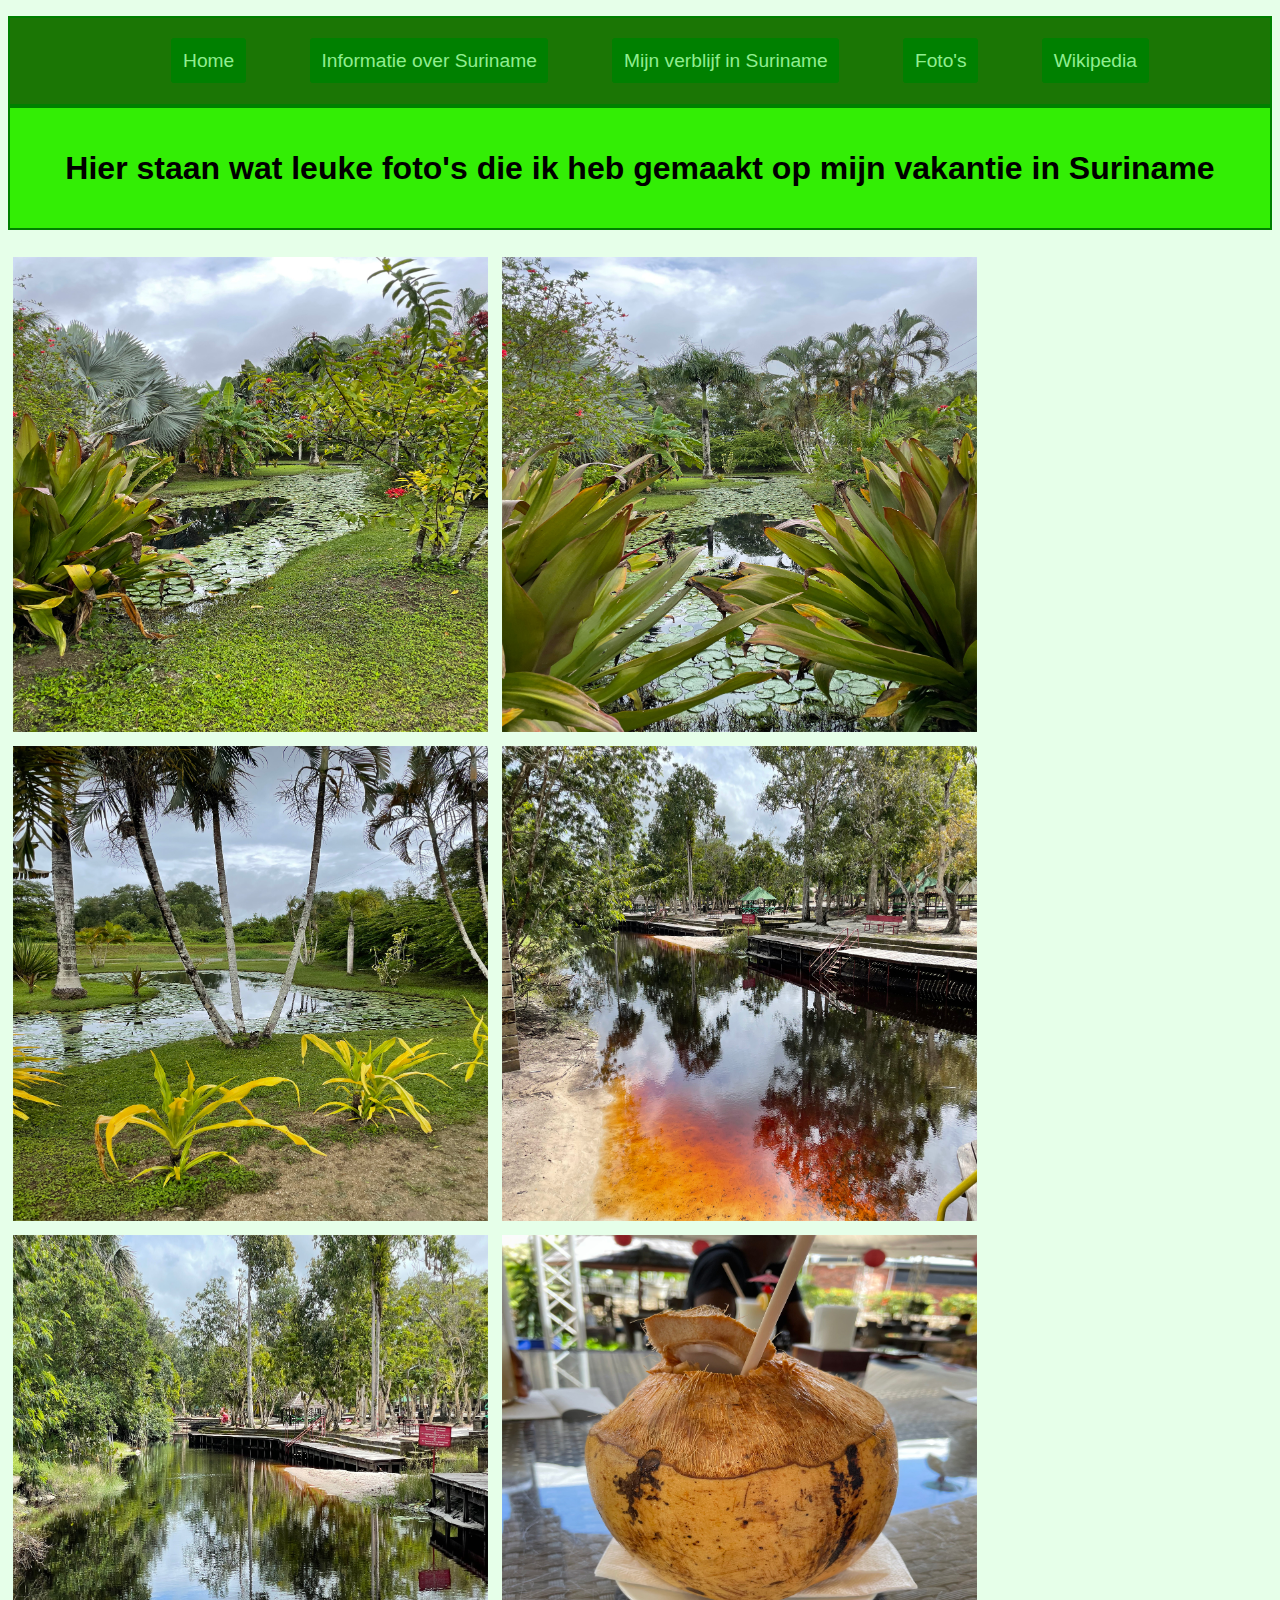
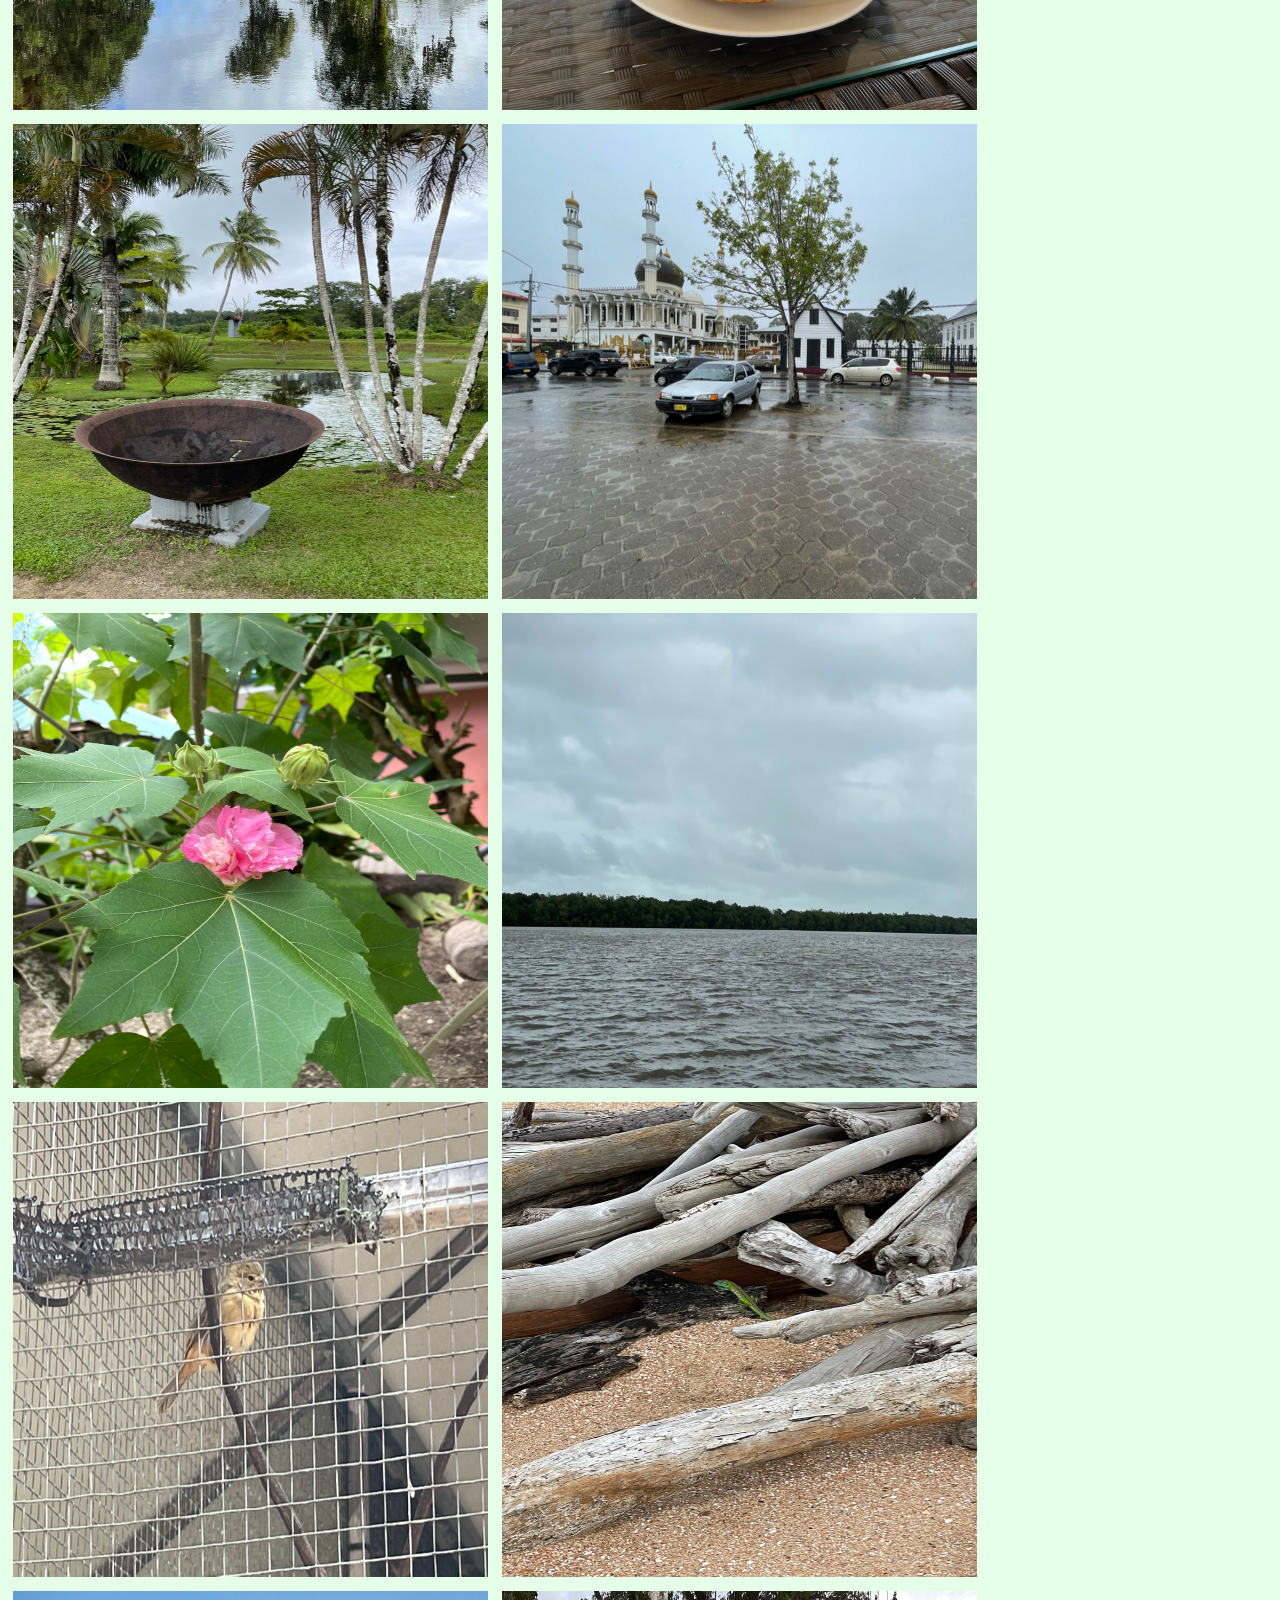
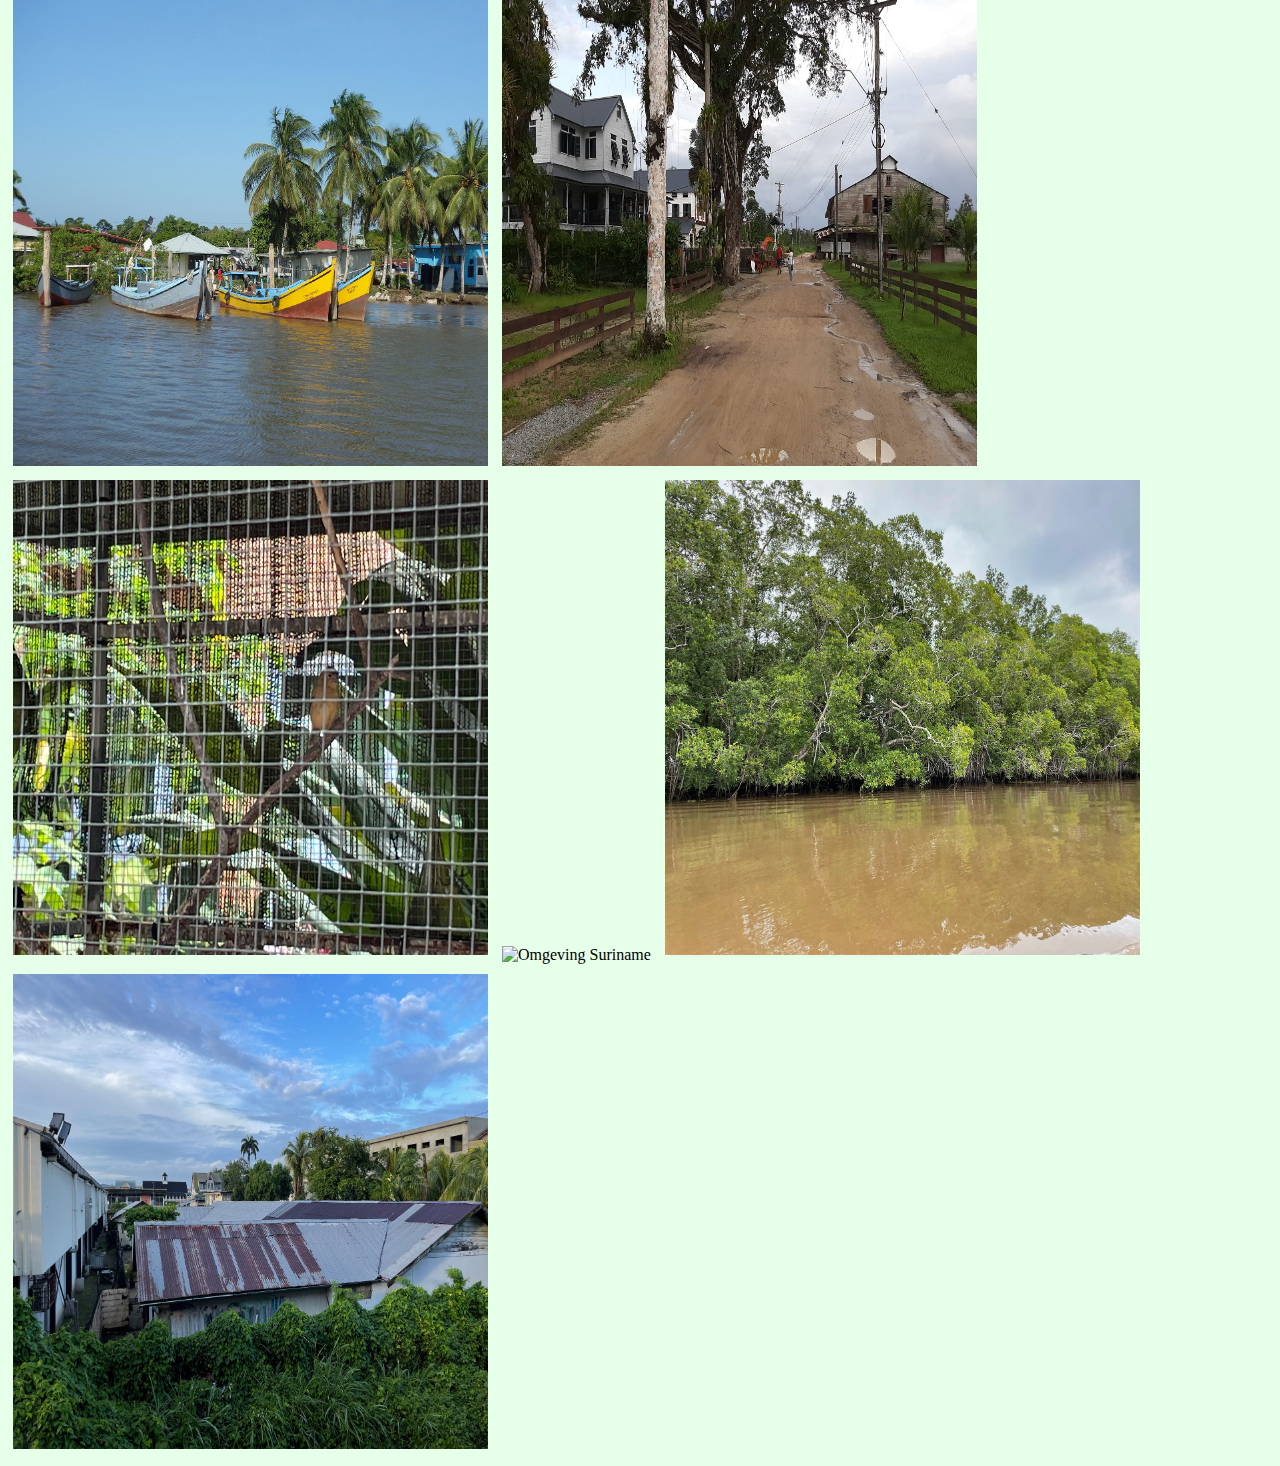
==== images.html @ a5d945f4 "Aanpassing" ====
<!DOCTYPE html>
<html lang="nl">

<head>
    <meta charset="UTF-8">
    <meta name="viewport" content="width=device-width, initial-scale=1.0">
    <title>Suriname-images</title>
    <link rel="stylesheet" href="style.css">
</head>

<body>
    <nav>
        <ul>
            <li> <a href="index.html">Home</a></li>
            <li> <a href="info_suriname.html">Informatie over Suriname </a></li>
            <li><a href="verblijf_suriname.html">Mijn verblijf in Suriname</a></li>
            <li><a href="images.html">Foto's</a></li>
            <li><a target="_blank" href="https://nl.wikipedia.org/wiki/Suriname">Wikipedia</a></li>
        </ul>
    </nav>
    <h1 class="titelfotos">Hier staan wat leuke foto's die ik heb gemaakt op mijn vakantie in Suriname</h1>
    <img class="foto" src="images/Foto1.4.jpg" alt="Foto omgeving Suriname">
    <img class="foto" src="images/Foto2.1.jpg" alt="Foto omgeving Suriname">
    <img class="foto" src="images/Foto3.1.jpg" alt="Foto omgeving Suriname">
    <img class="foto" src="images/Foto4.1.jpg" alt="Foto van colakreek">
    <img class="foto" src="images/Foto5.1.jpg" alt="Foto van colakreek">
    <img class="foto" src="images/Foto6.1.jpg" alt="Foto van een kokosnoot waar je uit kan drinken">
    <img class="foto" src="images/Foto7.jpeg" alt="Foto omgeving Suriname">
    <img class="foto" src="images/Foto8.1.jpg" alt="Foto van een stad in Suriname">
    <img class="foto" src="images/Foto9.jpeg" alt="Foto van bladeren en een bloem">
    <img class="foto" src="images/Foto10.jpeg" alt="Water en lucht">
    <img class="foto" src="images/Foto11.jpeg" alt="Vogel">
    <img class="foto" src="images/Foto12.jpeg" alt="Hagedis verstopt">
    <img class="foto" src="images/Foto13.1.jpg" alt="Boten op water">
    <img class="foto" src="images/Foto14.JPG" alt="Huizen en een modderig pad">
    <img class="foto" src="images/Foto15.1.jpg" alt="Vogel">
    <img class="foto" src="images/Foto16.1.JPG" alt="Omgeving Suriname">
    <img class="foto" src="images/Foto17.1.jpg" alt="Rivier">
    <img class="foto" src="images/Foto18.1.jpg" alt="Huizen">
</body>

</html>
---- style.css ----
.title {
    display: flex;
    justify-content: center;
    align-items: center;
    font-family: Arial, Helvetica, sans-serif;
    border: 2px solid green;
    background-color: #33EE05;
    margin: 0em;
    padding-top: 1.3em;
    padding-bottom: 1.3em;
    margin-bottom: 10px;
}

ul {
    display: flex;
    justify-content: center;
    border: 2px solid green;
    background-color: #1b7605;
    margin-bottom: 0px;
    list-style: none;
}

li {
    margin: 2em;
}

.titelfotos {
    display: flex;
    justify-content: center;
    align-items: center;
    font-family: Arial, Helvetica, sans-serif;
    border: 2px solid green;
    background-color: #33EE05;
    padding: 1.3em;
    margin-top: 0px;
}

a {
    text-decoration: none;
    font-family: Arial, Helvetica, sans-serif;
    font-size: 1.2em;
    border: 2px solid green;
    padding: 0.5em;
    border-radius: 0.2em;
    background-color: green;
    color: lightgreen;
    transition: all 250ms;
}

a:hover {
    background-color: darkgreen;
    border: 2px solid darkgreen;
}

.foto {
    width: 475px;
    height: 475px;
    display: flex;
    padding: 5px;
    display: inline;
}

.foto:hover {
    transform: scale(1.05);
    transition: all 250ms;
}

body {
    background-color: #E6FFE9;
}

.div1 {
    display: flex;
}

.section1 {
    border: 2px solid black;
    border-radius: 50px;
    display: block;
}

.section1 h2 {
    display: flex;
    justify-content: center;
    font-weight: 600;
    font-size: 2em;
}

.section1 p {
    display: flex;
    justify-content: right;
    text-align: left;
    padding-right: 2em;
    font-size: 1.2em;
}

.section1 img {
    width: 600px;
    height: 300px;
    padding: 2em;
    padding-top: 0em;
    padding-right: 1.5em;
}

.div2 {
    display: flex;
}

.section2 {
    border: 2px solid black;
    border-radius: 50px;
    display: block;
}

.section2 h2 {
    display: flex;
    justify-content: center;
    font-weight: 600;
    font-size: 2em;
}

.section2 p {
    display: flex;
    padding-left: 1.1em;
    padding-left: 2em;
    font-size: 1.2em;
}

.section2 img {
    width: 600px;
    height: 350px;
    padding: 2em;
    padding-top: 0em;
    padding-left: 1.5em;
}

.div3 {
    border: 2px solid black;
    border-radius: 50px;
}

.section3 h2 {
    display: flex;
    justify-content: center;
    font-weight: 600;
    font-size: 2em;
}

.section3 p {
    display: flex;
    padding: 1.1em;
}

.titelverblijf {
    display: flex;
    justify-content: center;
    align-items: center;
    border: 2px solid green;
    background-color: #33EE05;
    padding: 1.3em;
    margin-top: 0em;
    font-family: Arial, Helvetica, sans-serif;
}

.titelinfo {
    display: flex;
    justify-content: center;
    align-items: center;
    border: 2px solid green;
    background-color: #33EE05;
    padding: 1.3em;
    margin-top: 0em;
    font-family: Arial, Helvetica, sans-serif;
}

.divverblijf1 {
    border: 2px solid black;
    border-radius: 50px;
}

.sectionverblijf1 h2 {
    display: flex;
    justify-content: center;
    font-weight: 600;
    font-size: 2em;
}

.sectionverblijf1 p {
    display: flex;
    padding: 1.1em;
}

.divverblijf2 {
    border: 2px solid black;
    border-radius: 50px;
}

.sectionverblijf2 h2 {
    display: flex;
    justify-content: center;
    font-weight: 600;
    font-size: 2em;
}

.sectionverblijf2 p {
    display: flex;
    padding: 1.1em;
}

.sectionverblijf2 img {
    width: 500px;
    height: 300px;
    padding: 2em;
}

.sectioninfo1 {
    display: block;
    border: 2px solid black;
    border-radius: 50px;
}

.sectioninfo1 h2 {
    display: flex;
    justify-content: center;
    font-size: 2em;
}

.sectioninfo1 p {
    display: flex;
    justify-content: right;
    text-align: left;
    padding-right: 2em;
    font-size: 1.2em;
}

.sectioninfo1 img {
    width: 350px;
    height: 450px;
    padding: 2em;
    padding-top: 0em;
    padding-right: 1.5em;
}

.divinfo1 {
    display: flex;
}

.sectioninfo2 {
    display: block;
    border: 2px solid black;
    border-radius: 50px;
}

.sectioninfo2 h2 {
    display: flex;
    justify-content: center;
    font-size: 2em;
}

.sectioninfo2 p {
    display: flex;
    justify-content: left;
    text-align: left;
    padding-left: 2em;
    font-size: 1.2em;
}

.sectioninfo2 img{
    width: 20em;
    height: 20em;
    padding: 2em;
    padding-top: 0em;
    padding-left: 1.5em;
    border-radius: 20px;
}

.divinfo2 {
    display: flex;
}

.sectioninfo3 {
    display: block;
    border: 2px solid black;
    border-radius: 50px;
}

.sectioninfo3 h2 {
    display: flex;
    justify-content: center;
    font-size: 2em;
}

.sectioninfo3 p {
    display: flex;
    justify-content: right;
    text-align: left;
    padding-right: 2em;
    font-size: 1.2em;
}

.sectioninfo3 img {
    width: 350px;
    height: 300px;
    padding: 2em;
    padding-top: 0em;
    padding-right: 1.5em;
}

.divinfo3 {
    display: flex;
}
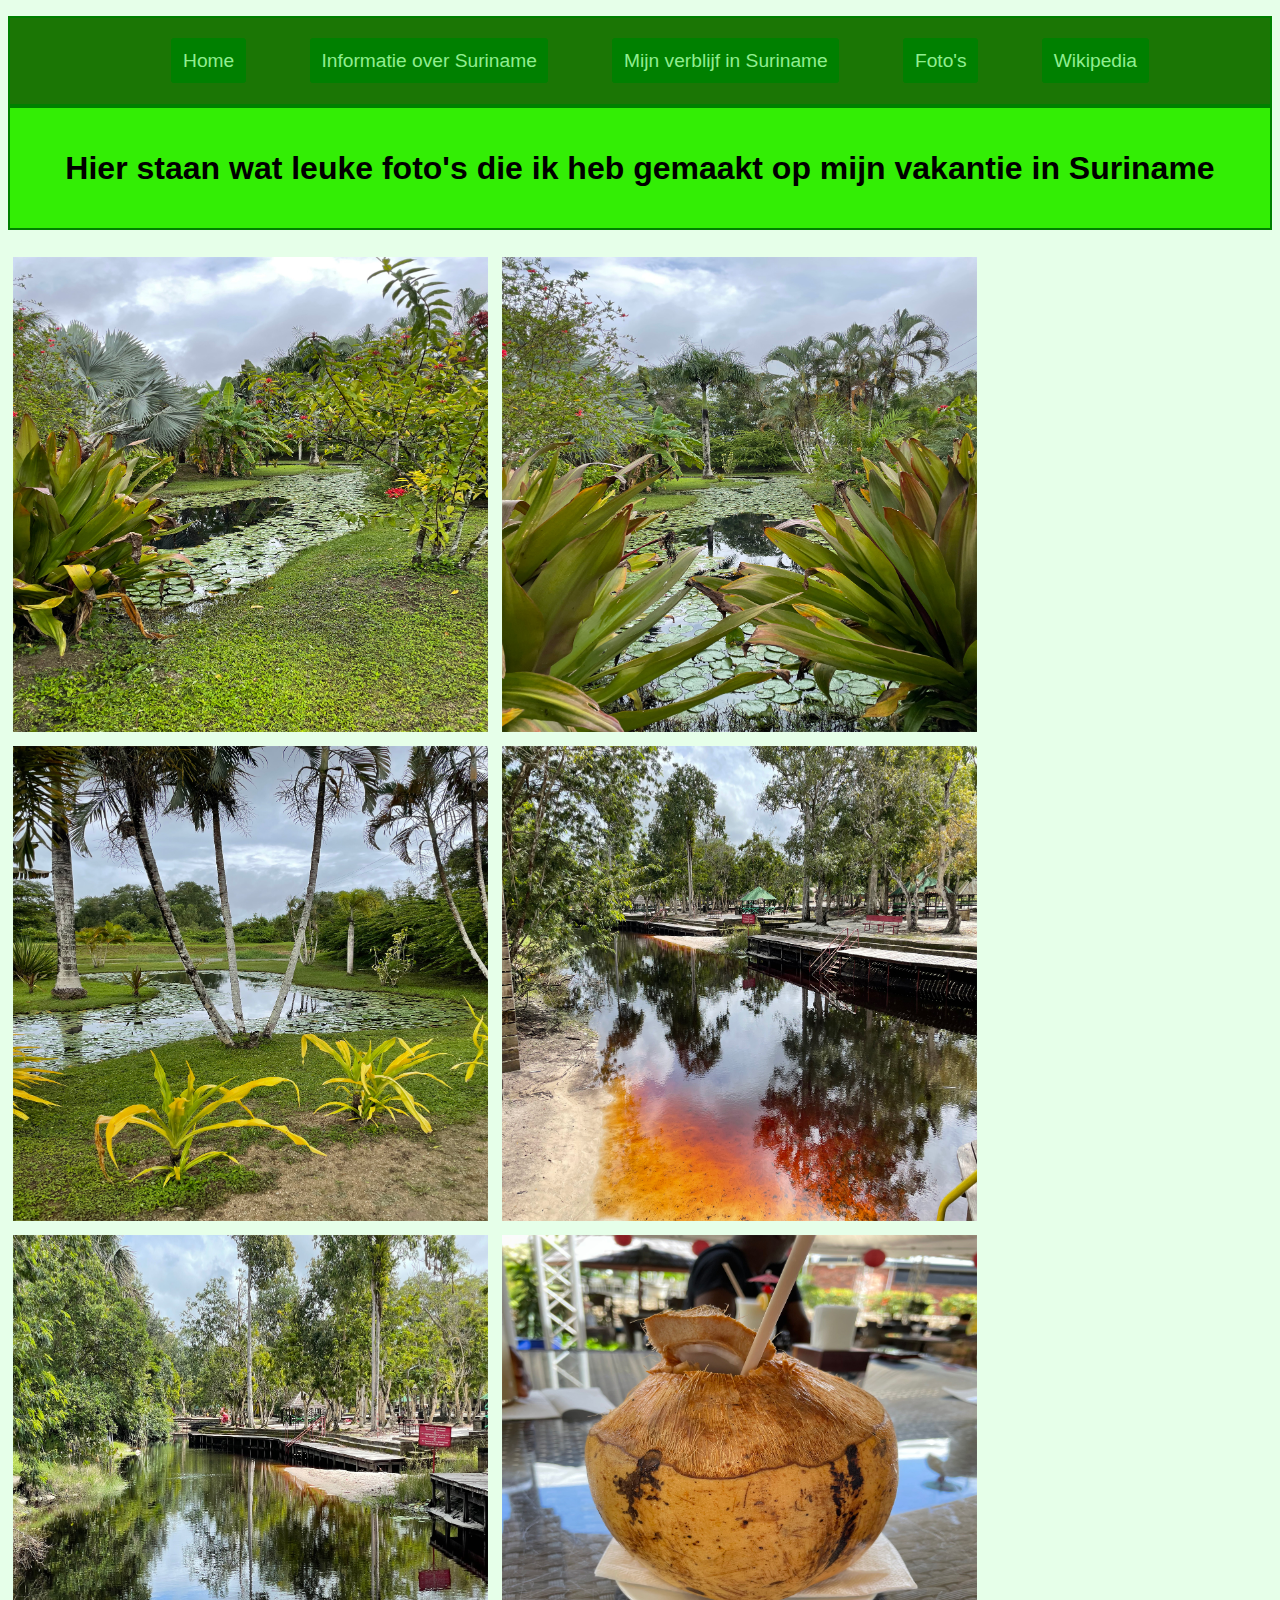
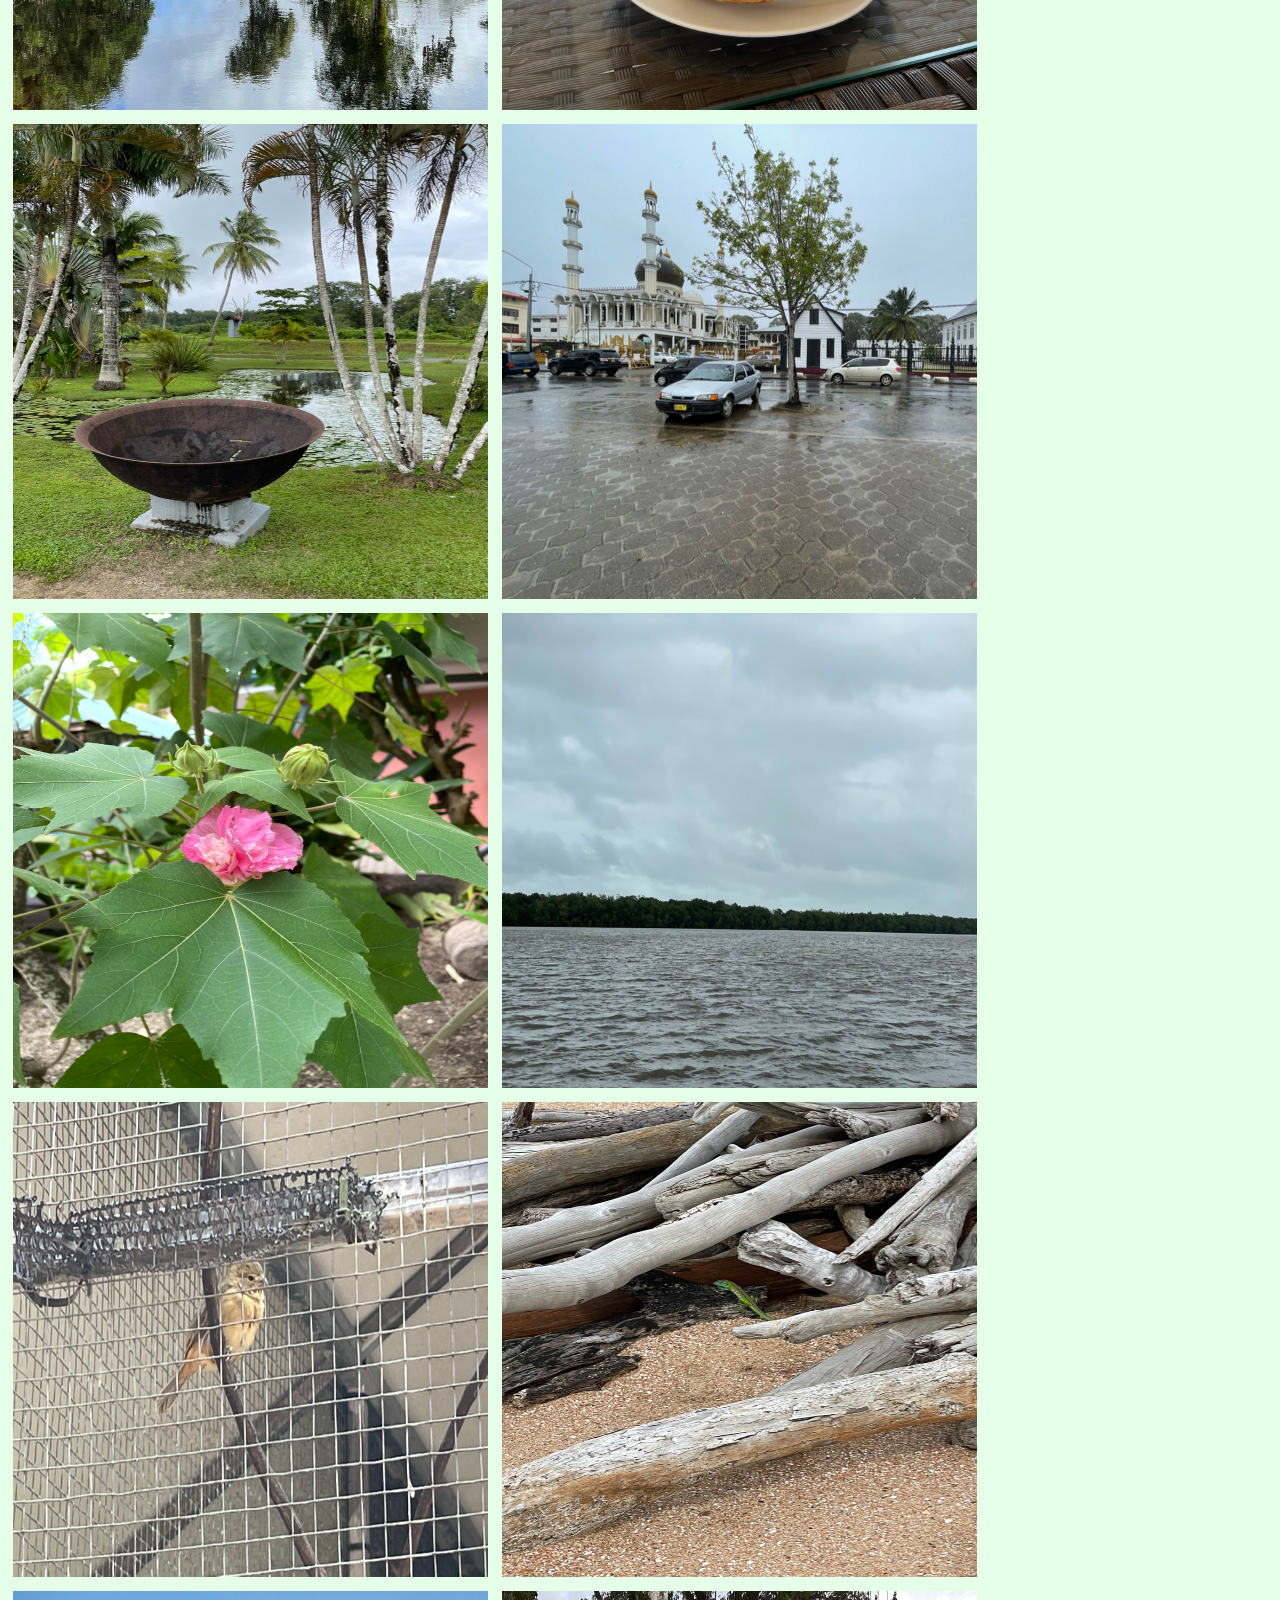
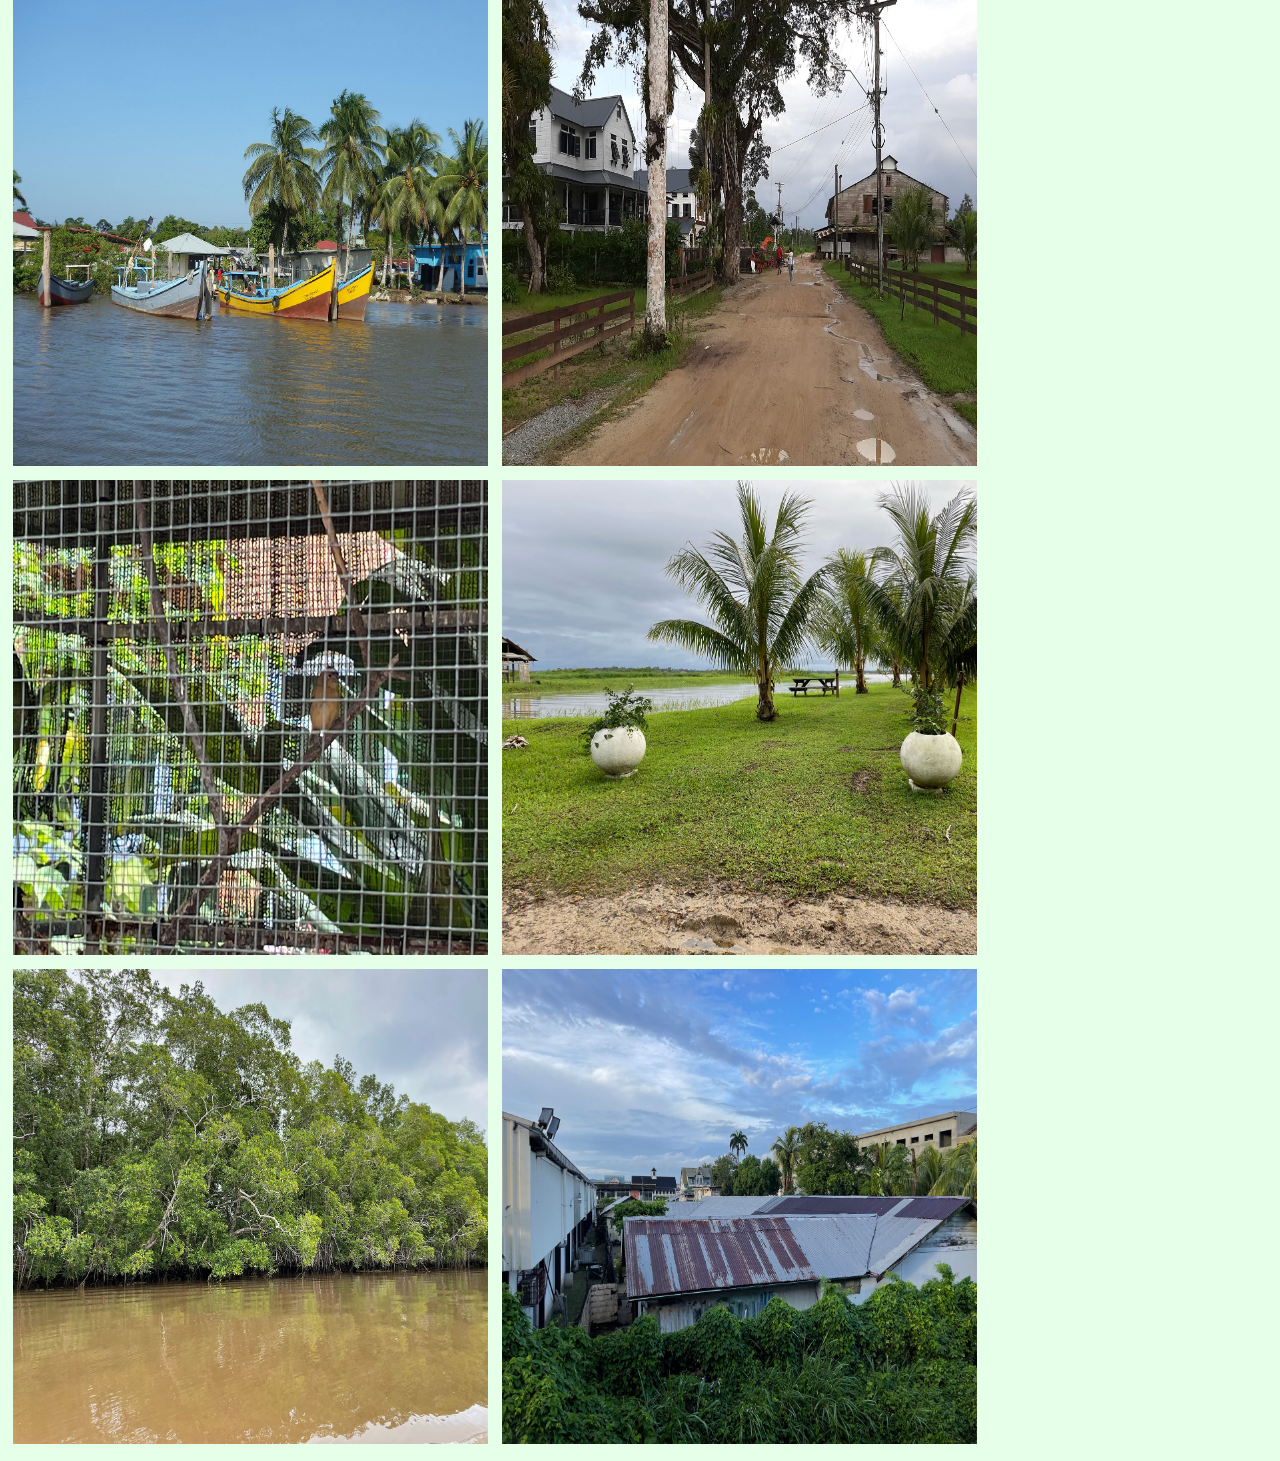
==== commit 0d222cdd: "Aanpassing" ====
--- a/images.html
+++ b/images.html
@@ -34,7 +34,7 @@
     <img class="foto" src="images/Foto13.1.jpg" alt="Boten op water">
     <img class="foto" src="images/Foto14.JPG" alt="Huizen en een modderig pad">
     <img class="foto" src="images/Foto15.1.jpg" alt="Vogel">
-    <img class="foto" src="images/Foto16.1.JPG" alt="Omgeving Suriname">
+    <img class="foto" src="images/Foto16.1.jpg" alt="Omgeving Suriname">
     <img class="foto" src="images/Foto17.1.jpg" alt="Rivier">
     <img class="foto" src="images/Foto18.1.jpg" alt="Huizen">
 </body>
--- a/style.css
+++ b/style.css
@@ -1,3 +1,37 @@
+body {
+    background-color: #E6FFE9;
+}
+
+ul {
+    display: flex;
+    justify-content: center;
+    border: 2px solid green;
+    background-color: #1b7605;
+    margin-bottom: 0px;
+    list-style: none;
+}
+
+li {
+    margin: 2em;
+}
+
+a {
+    text-decoration: none;
+    font-family: Arial, Helvetica, sans-serif;
+    font-size: 1.2em;
+    border: 2px solid green;
+    padding: 0.5em;
+    border-radius: 0.2em;
+    background-color: green;
+    color: lightgreen;
+    transition: all 250ms;
+}
+
+a:hover {
+    background-color: darkgreen;
+    border: 2px solid darkgreen;
+}
+
 .title {
     display: flex;
     justify-content: center;
@@ -11,19 +45,6 @@
     margin-bottom: 10px;
 }
 
-ul {
-    display: flex;
-    justify-content: center;
-    border: 2px solid green;
-    background-color: #1b7605;
-    margin-bottom: 0px;
-    list-style: none;
-}
-
-li {
-    margin: 2em;
-}
-
 .titelfotos {
     display: flex;
     justify-content: center;
@@ -35,23 +56,6 @@
     margin-top: 0px;
 }
 
-a {
-    text-decoration: none;
-    font-family: Arial, Helvetica, sans-serif;
-    font-size: 1.2em;
-    border: 2px solid green;
-    padding: 0.5em;
-    border-radius: 0.2em;
-    background-color: green;
-    color: lightgreen;
-    transition: all 250ms;
-}
-
-a:hover {
-    background-color: darkgreen;
-    border: 2px solid darkgreen;
-}
-
 .foto {
     width: 475px;
     height: 475px;
@@ -65,10 +69,6 @@
     transition: all 250ms;
 }
 
-body {
-    background-color: #E6FFE9;
-}
-
 .div1 {
     display: flex;
 }
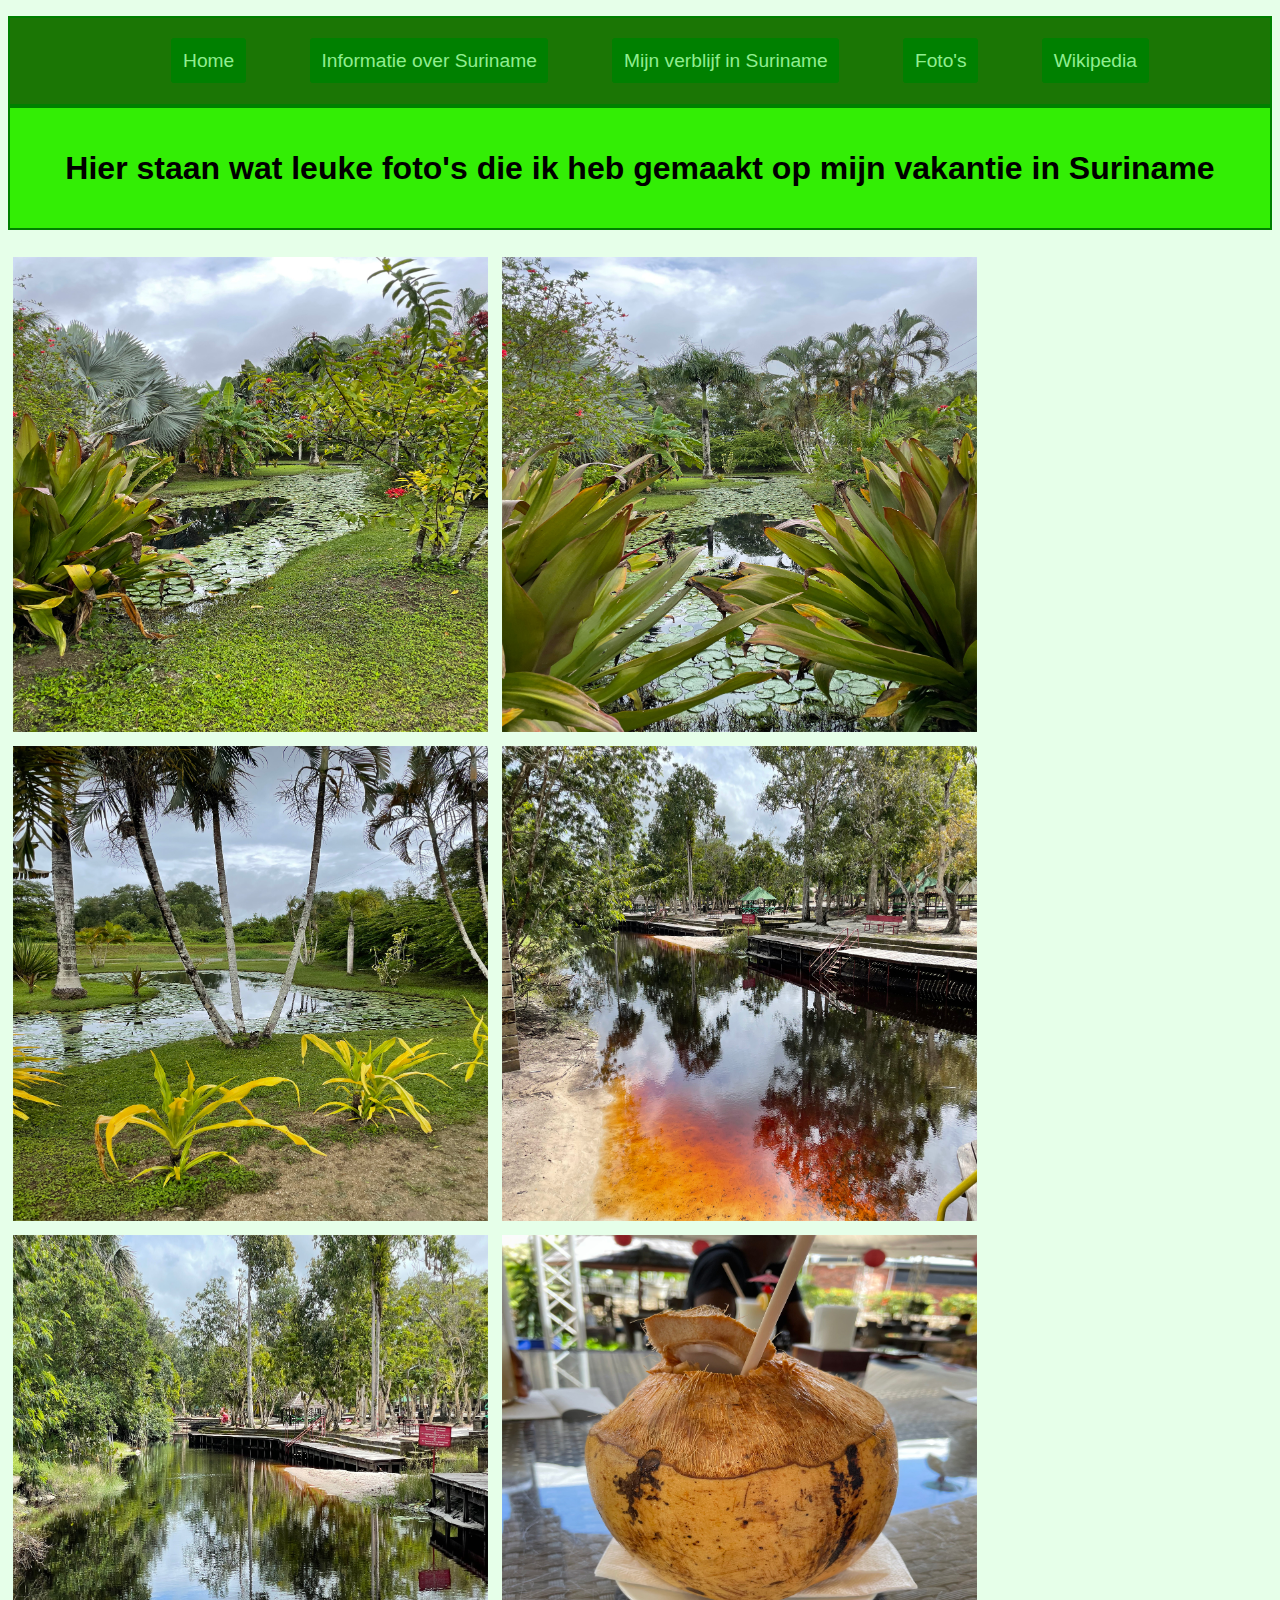
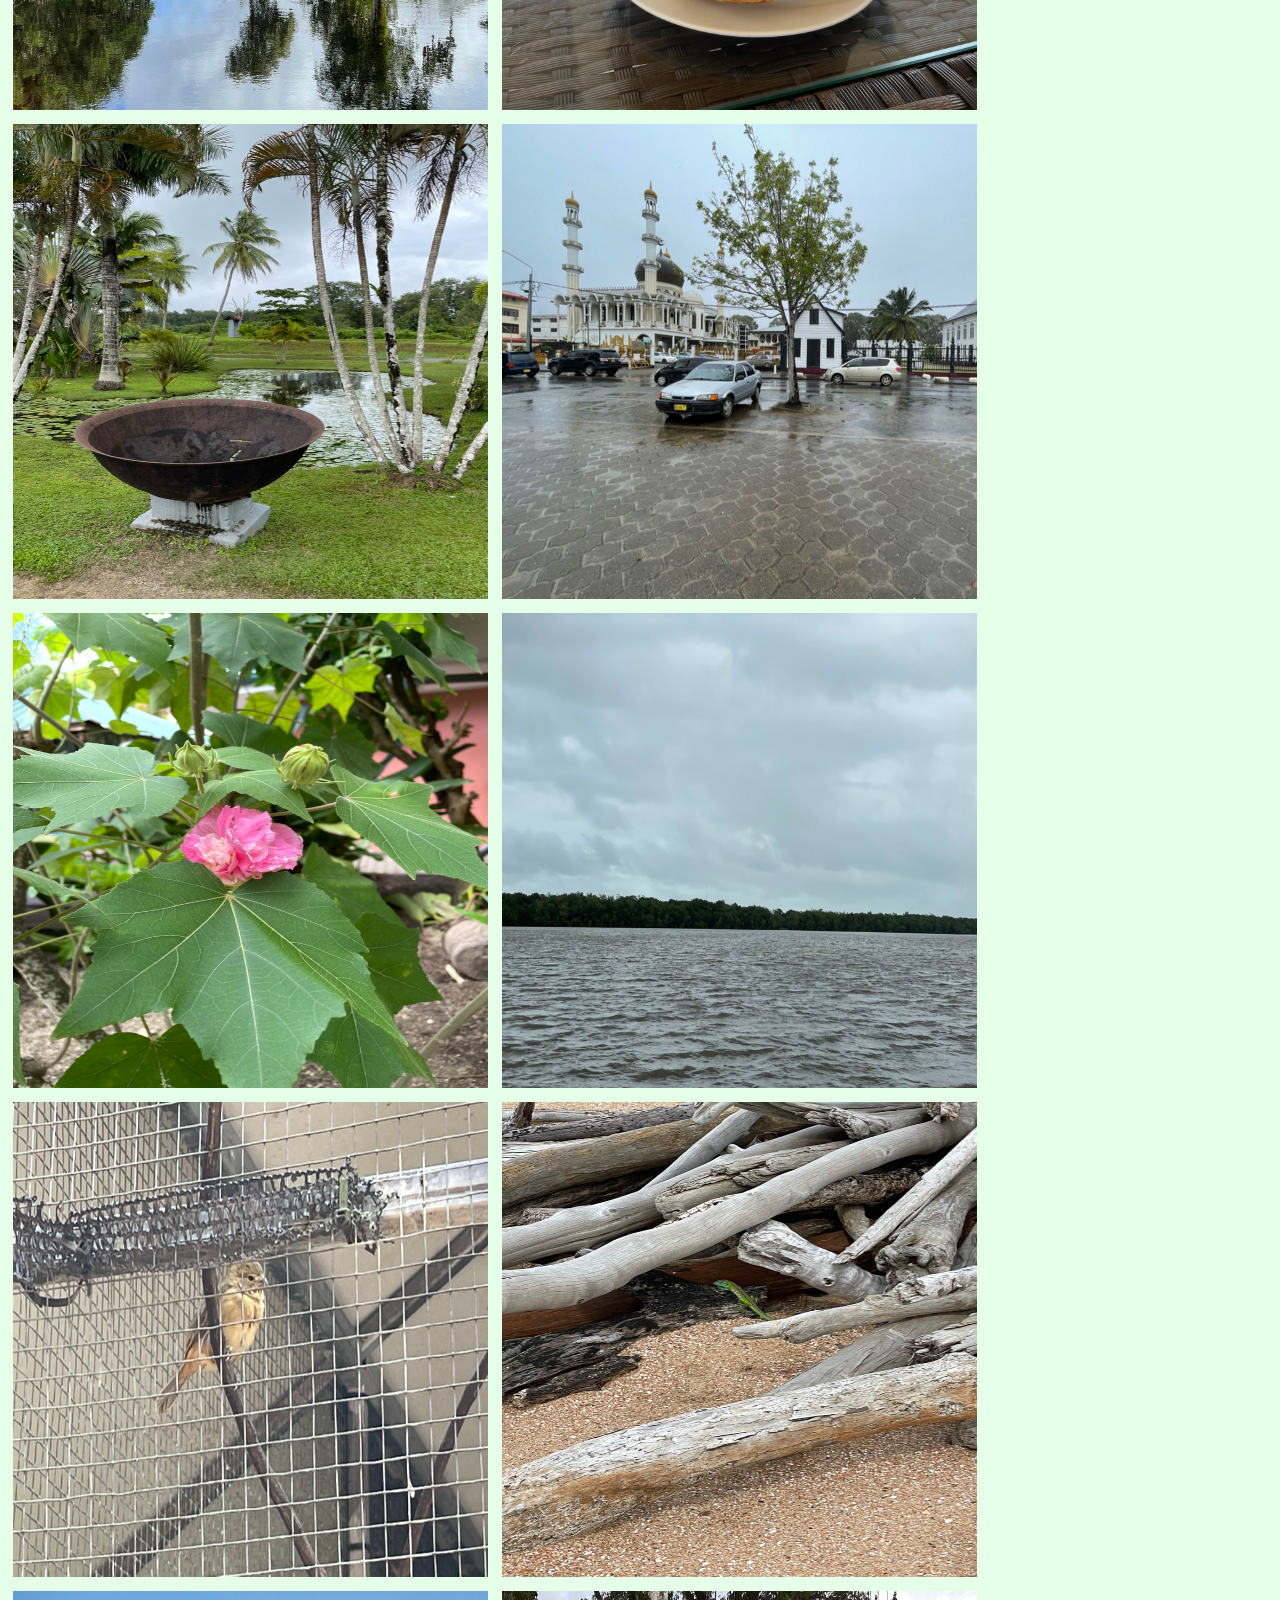
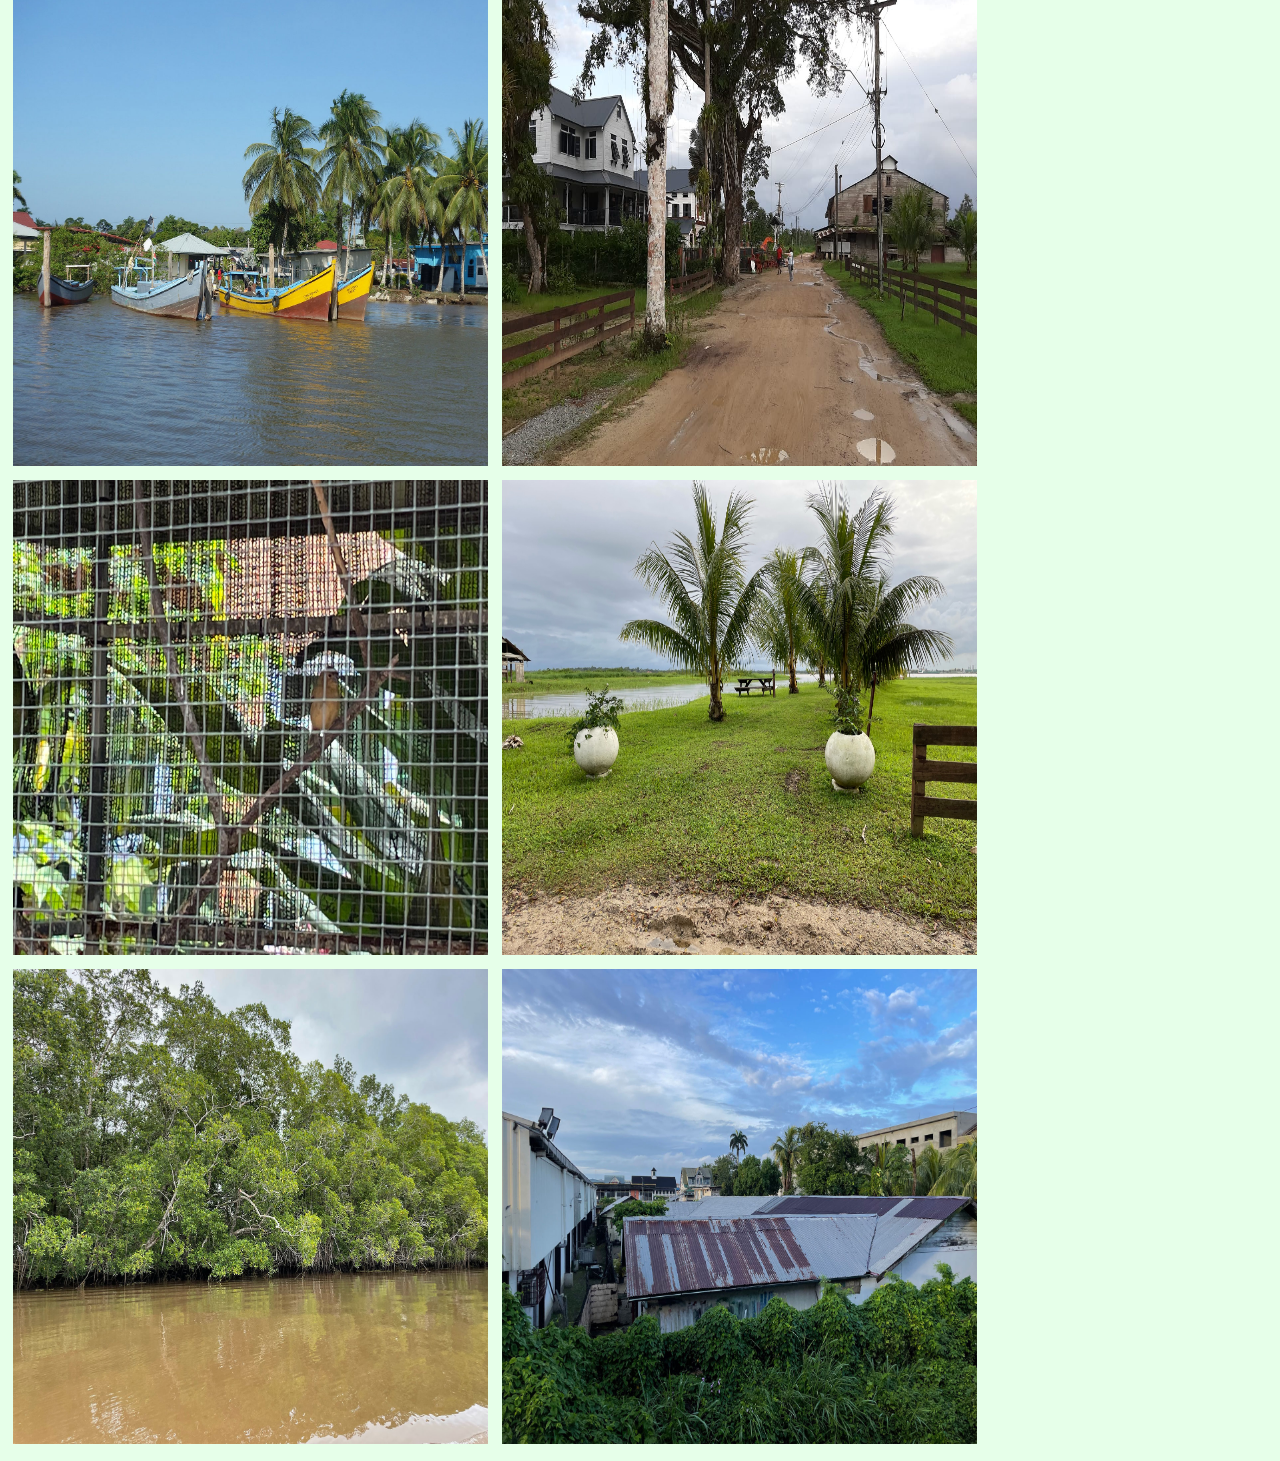
==== commit 87a28040: "Aanpassing" ====
--- a/images.html
+++ b/images.html
@@ -34,7 +34,7 @@
     <img class="foto" src="images/Foto13.1.jpg" alt="Boten op water">
     <img class="foto" src="images/Foto14.JPG" alt="Huizen en een modderig pad">
     <img class="foto" src="images/Foto15.1.jpg" alt="Vogel">
-    <img class="foto" src="images/Foto16.1.jpg" alt="Omgeving Suriname">
+    <img class="foto" src="images/Foto16.JPG" alt="Omgeving Suriname">
     <img class="foto" src="images/Foto17.1.jpg" alt="Rivier">
     <img class="foto" src="images/Foto18.1.jpg" alt="Huizen">
 </body>
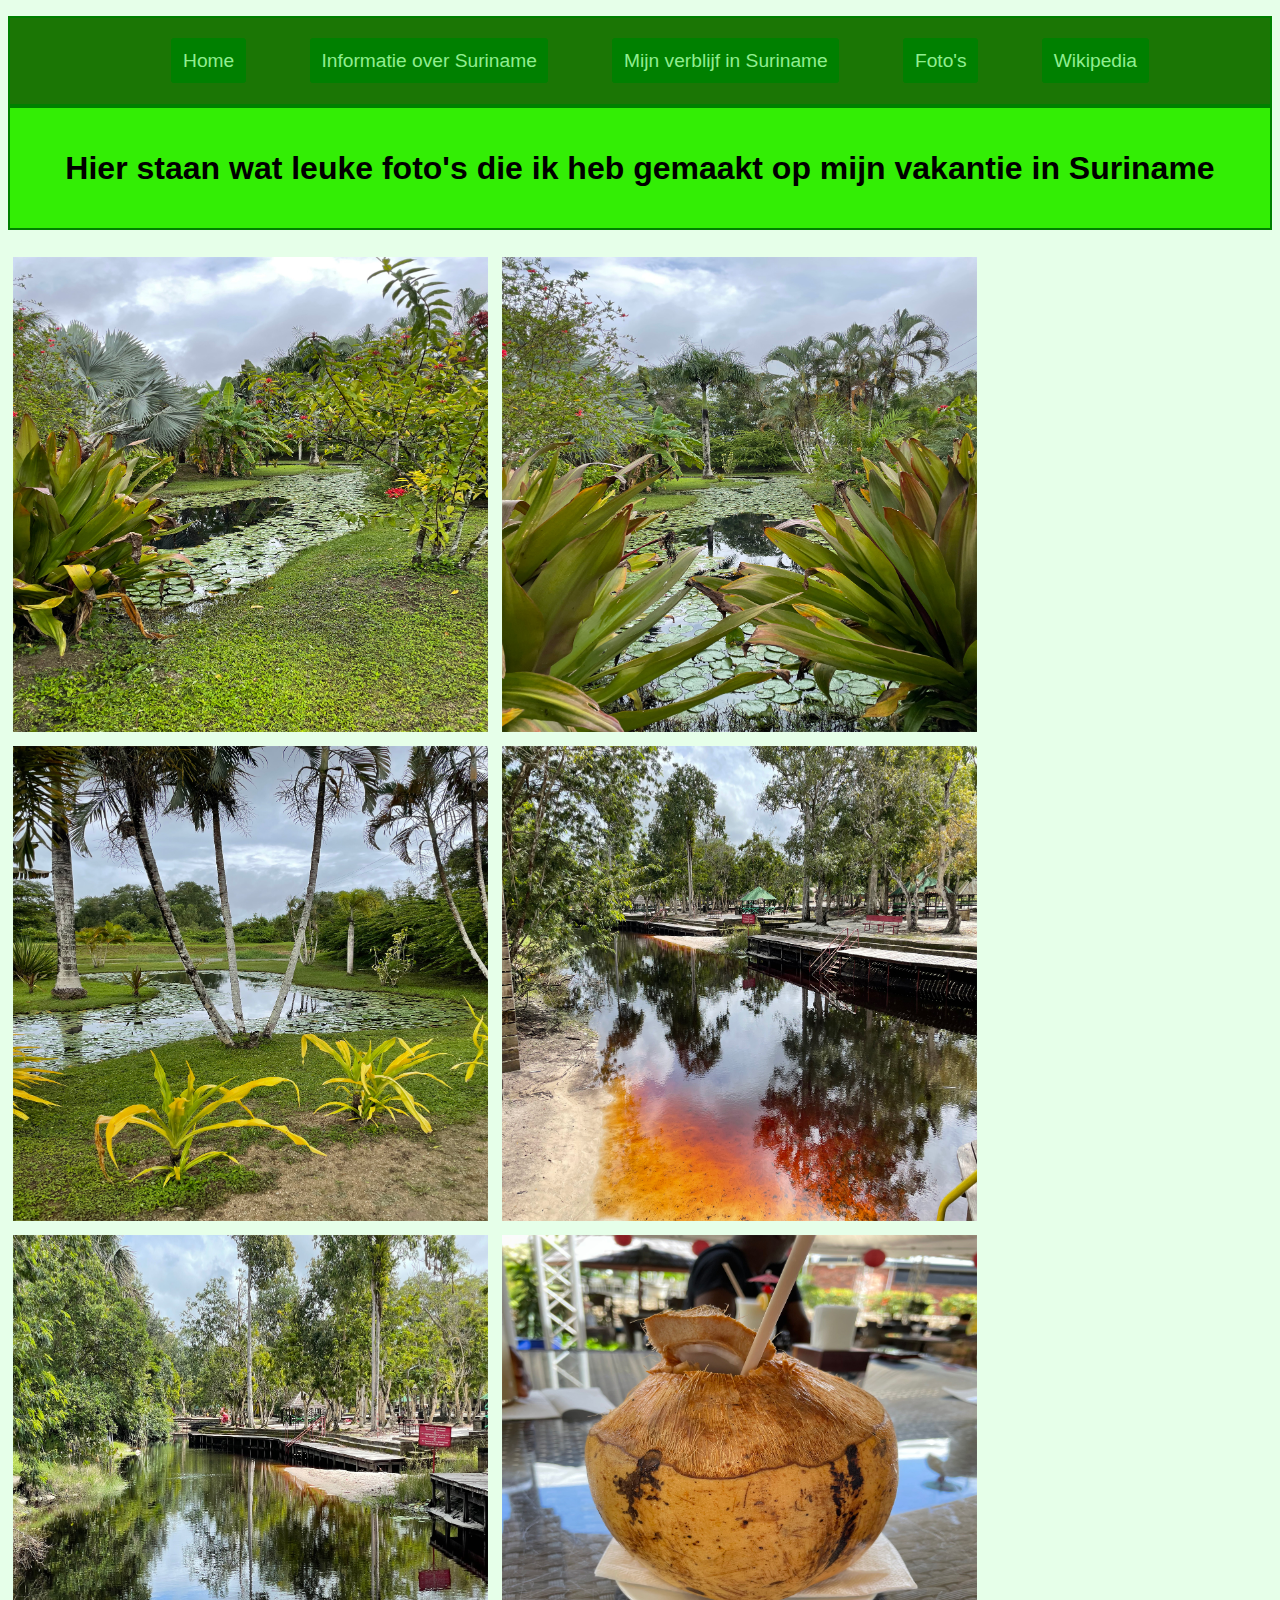
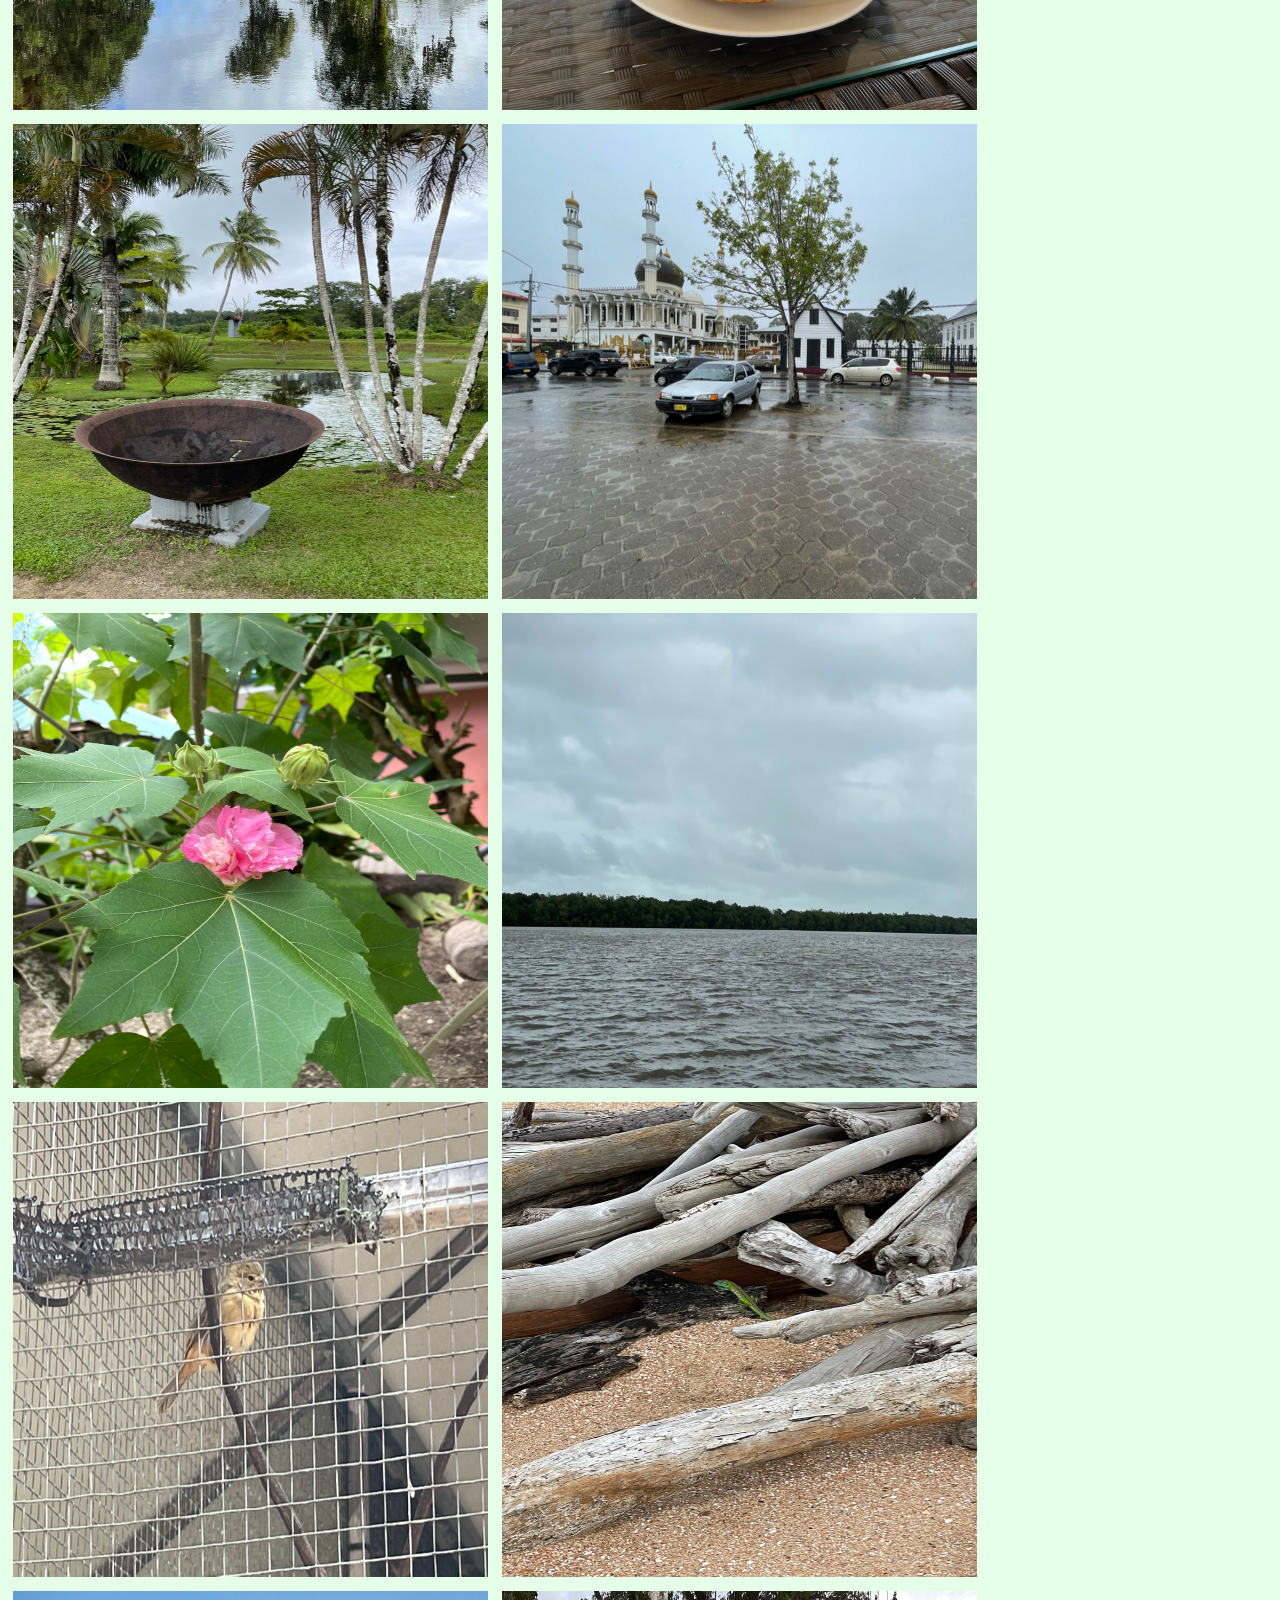
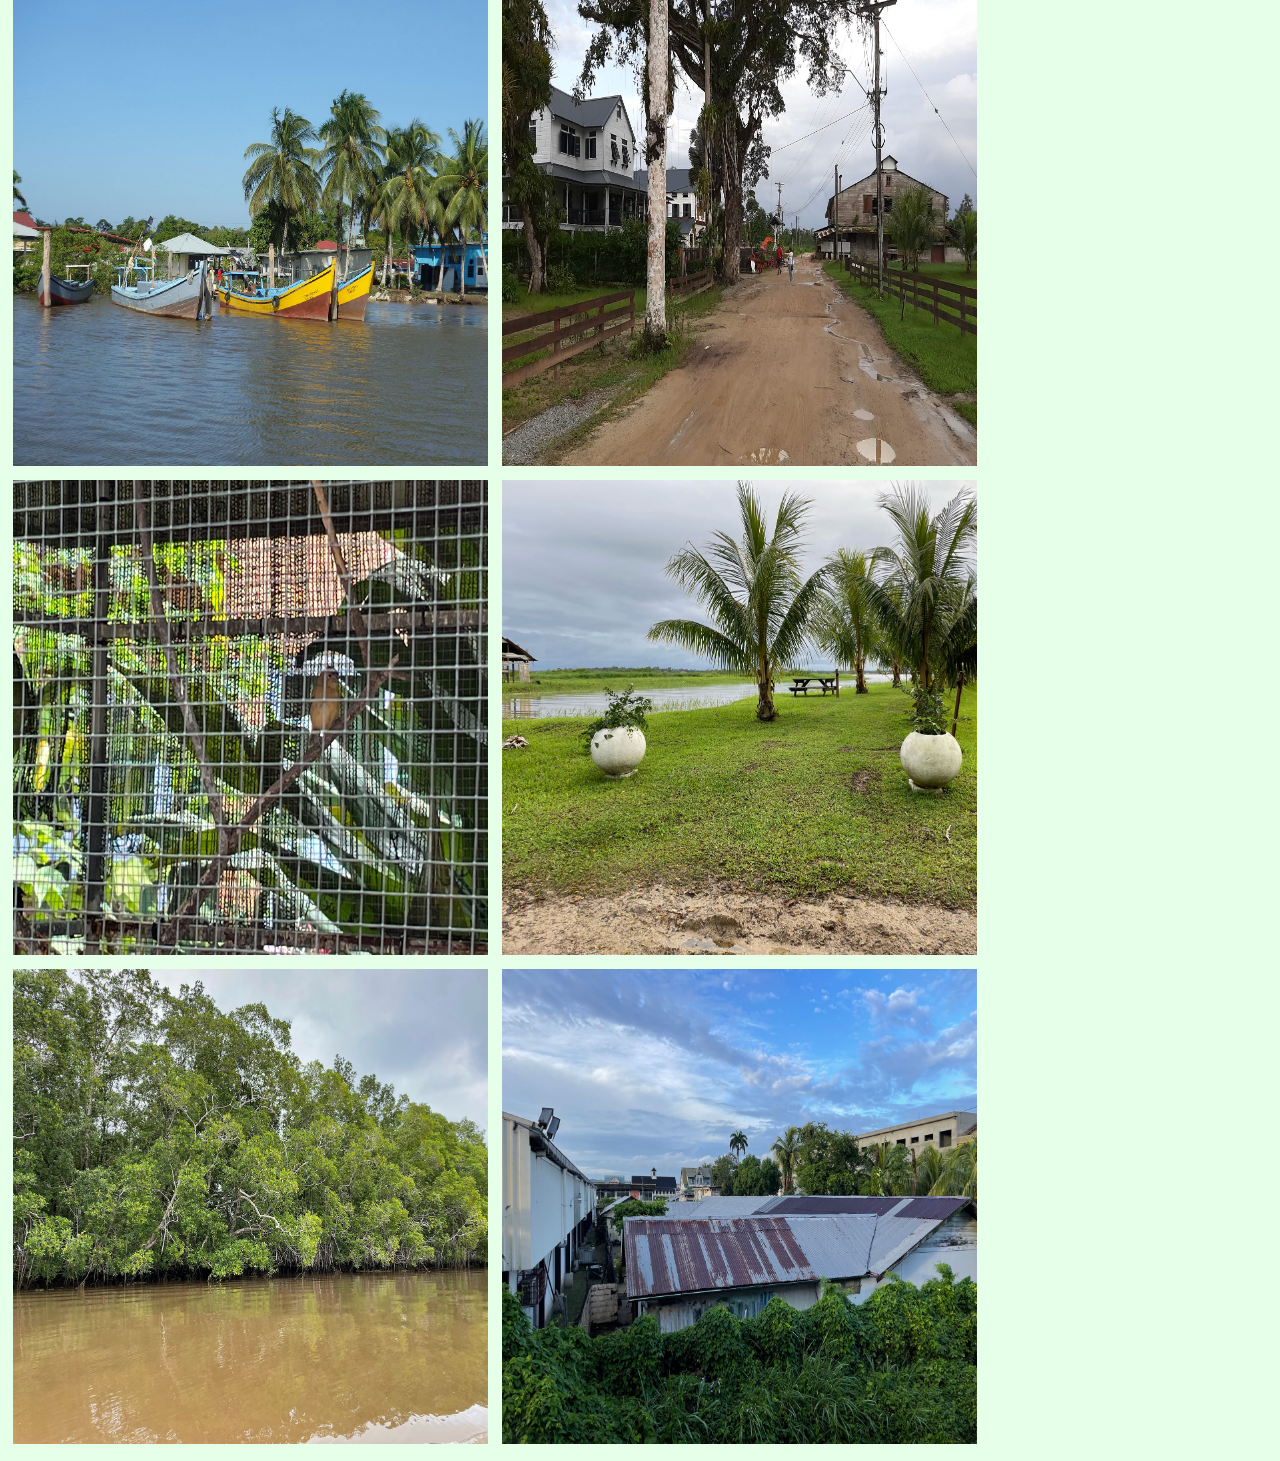
==== commit 3596b97e: "Aanpassing" ====
--- a/images.html
+++ b/images.html
@@ -34,7 +34,7 @@
     <img class="foto" src="images/Foto13.1.jpg" alt="Boten op water">
     <img class="foto" src="images/Foto14.JPG" alt="Huizen en een modderig pad">
     <img class="foto" src="images/Foto15.1.jpg" alt="Vogel">
-    <img class="foto" src="images/Foto16.JPG" alt="Omgeving Suriname">
+    <img class="foto" src="images/Foto16.1.jpg" alt="Omgeving Suriname">
     <img class="foto" src="images/Foto17.1.jpg" alt="Rivier">
     <img class="foto" src="images/Foto18.1.jpg" alt="Huizen">
 </body>
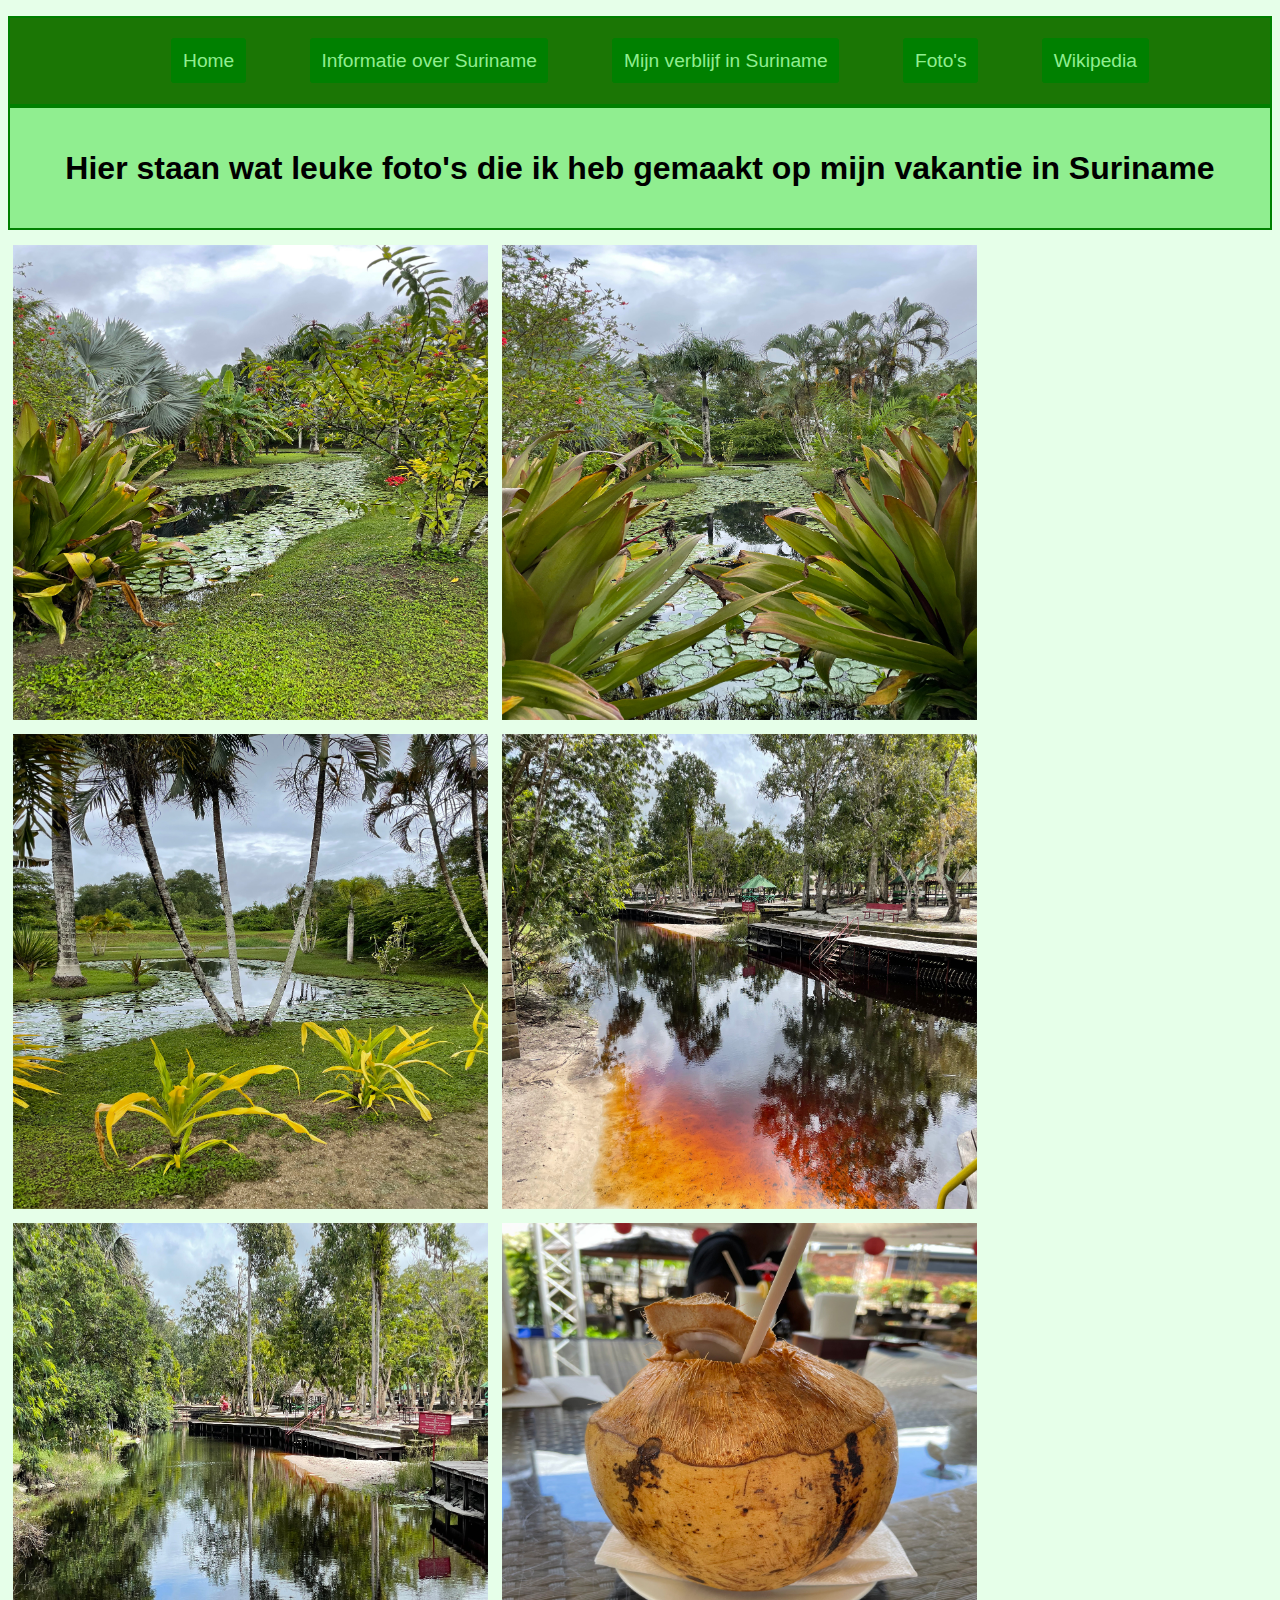
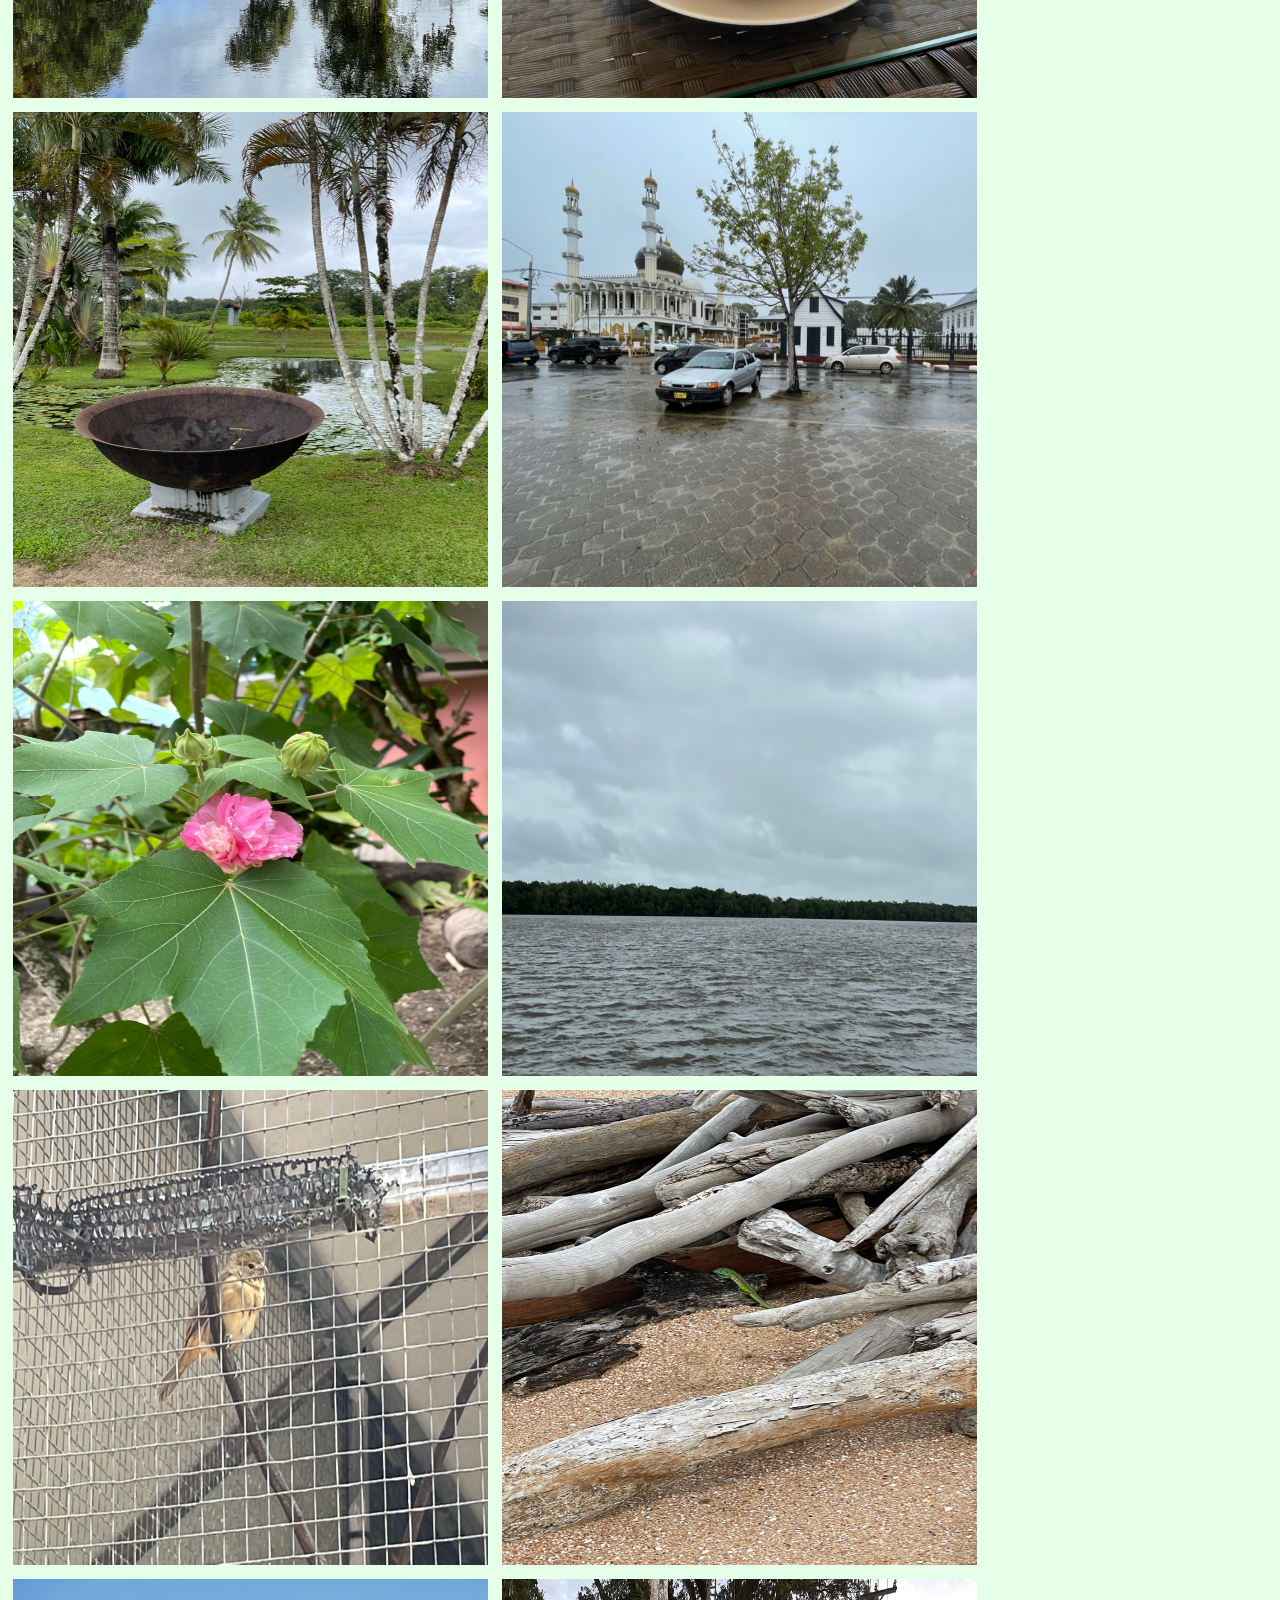
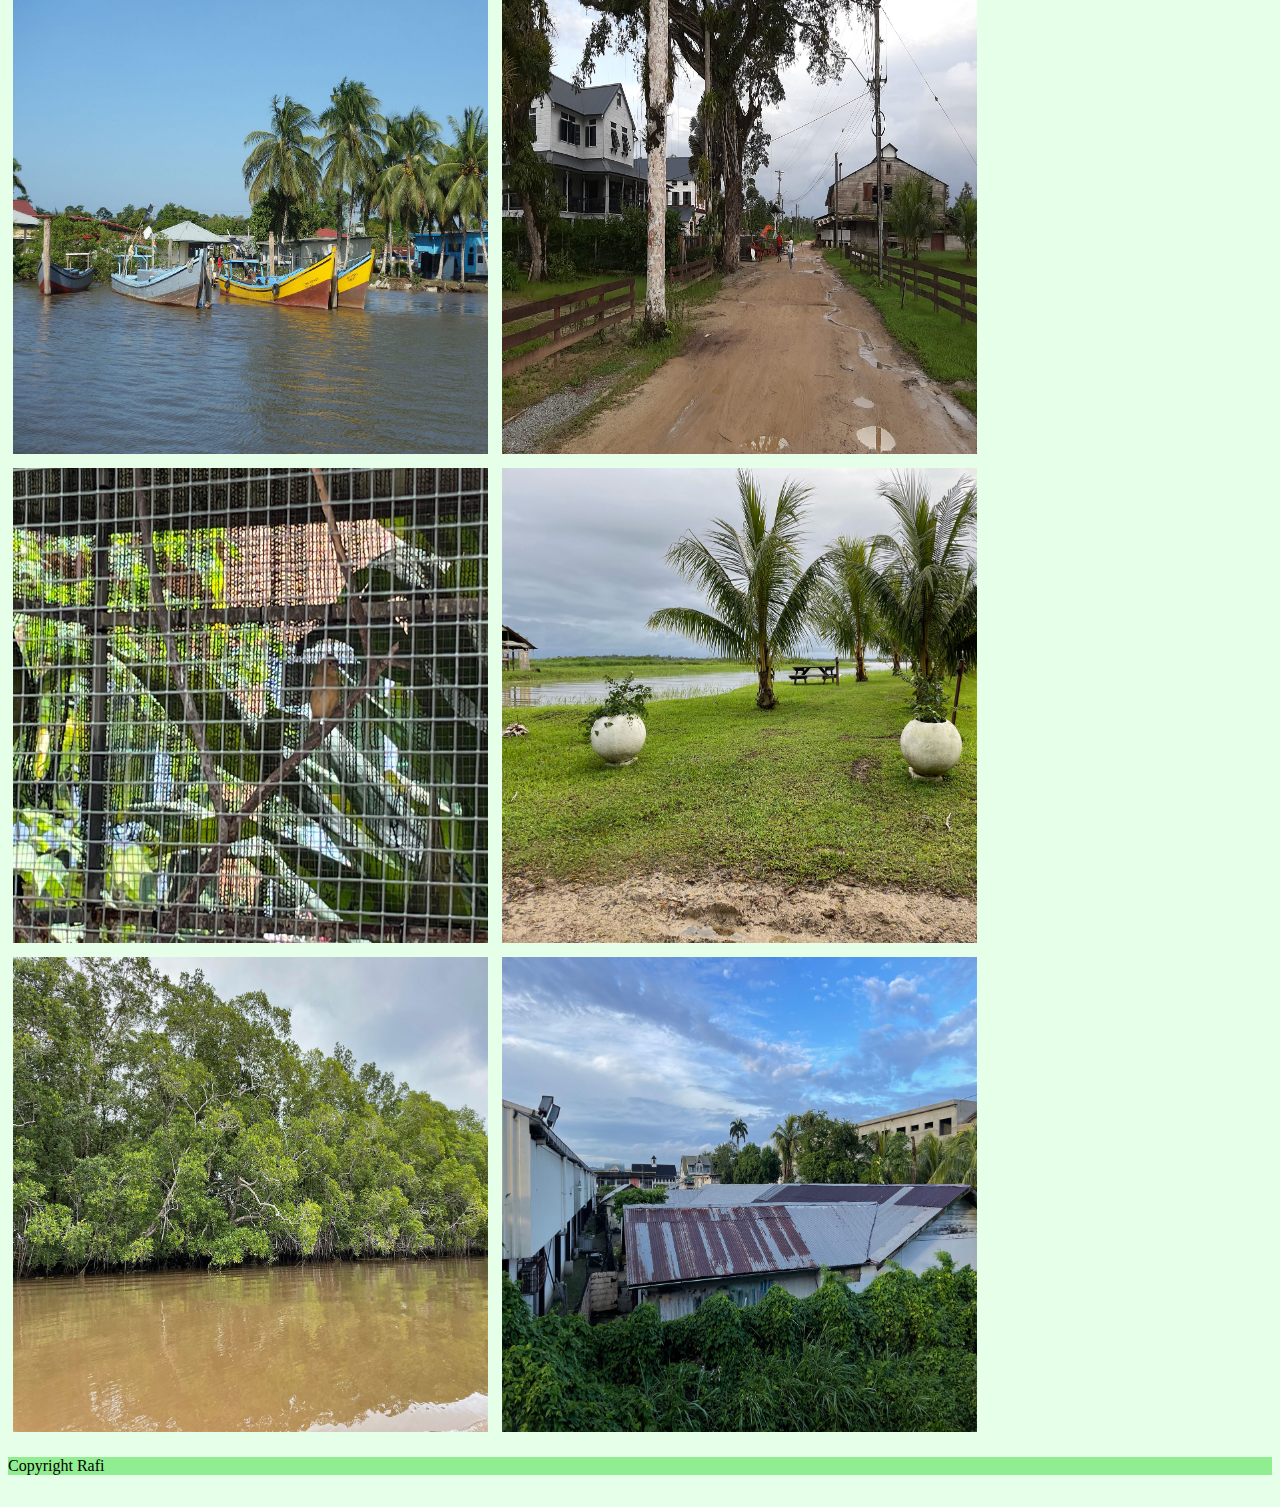
==== commit 40abdfc9: "Aanpassing" ====
--- a/images.html
+++ b/images.html
@@ -9,6 +9,7 @@
 </head>
 
 <body>
+    <header>
     <nav>
         <ul>
             <li> <a href="index.html">Home</a></li>
@@ -18,25 +19,31 @@
             <li><a target="_blank" href="https://nl.wikipedia.org/wiki/Suriname">Wikipedia</a></li>
         </ul>
     </nav>
-    <h1 class="titelfotos">Hier staan wat leuke foto's die ik heb gemaakt op mijn vakantie in Suriname</h1>
-    <img class="foto" src="images/Foto1.4.jpg" alt="Foto omgeving Suriname">
-    <img class="foto" src="images/Foto2.1.jpg" alt="Foto omgeving Suriname">
-    <img class="foto" src="images/Foto3.1.jpg" alt="Foto omgeving Suriname">
-    <img class="foto" src="images/Foto4.1.jpg" alt="Foto van colakreek">
-    <img class="foto" src="images/Foto5.1.jpg" alt="Foto van colakreek">
-    <img class="foto" src="images/Foto6.1.jpg" alt="Foto van een kokosnoot waar je uit kan drinken">
-    <img class="foto" src="images/Foto7.jpeg" alt="Foto omgeving Suriname">
-    <img class="foto" src="images/Foto8.1.jpg" alt="Foto van een stad in Suriname">
-    <img class="foto" src="images/Foto9.jpeg" alt="Foto van bladeren en een bloem">
-    <img class="foto" src="images/Foto10.jpeg" alt="Water en lucht">
-    <img class="foto" src="images/Foto11.jpeg" alt="Vogel">
-    <img class="foto" src="images/Foto12.jpeg" alt="Hagedis verstopt">
-    <img class="foto" src="images/Foto13.1.jpg" alt="Boten op water">
-    <img class="foto" src="images/Foto14.JPG" alt="Huizen en een modderig pad">
-    <img class="foto" src="images/Foto15.1.jpg" alt="Vogel">
-    <img class="foto" src="images/Foto16.1.jpg" alt="Omgeving Suriname">
-    <img class="foto" src="images/Foto17.1.jpg" alt="Rivier">
-    <img class="foto" src="images/Foto18.1.jpg" alt="Huizen">
+</header>
+    <main>
+        <h1>Hier staan wat leuke foto's die ik heb gemaakt op mijn vakantie in Suriname</h1>
+        <img class="foto" src="images/Foto1.4.jpg" alt="Foto omgeving Suriname">
+        <img class="foto" src="images/Foto2.1.jpg" alt="Foto omgeving Suriname">
+        <img class="foto" src="images/Foto3.1.jpg" alt="Foto omgeving Suriname">
+        <img class="foto" src="images/Foto4.1.jpg" alt="Foto van colakreek">
+        <img class="foto" src="images/Foto5.1.jpg" alt="Foto van colakreek">
+        <img class="foto" src="images/Foto6.1.jpg" alt="Foto van een kokosnoot waar je uit kan drinken">
+        <img class="foto" src="images/Foto7.jpeg" alt="Foto omgeving Suriname">
+        <img class="foto" src="images/Foto8.1.jpg" alt="Foto van een stad in Suriname">
+        <img class="foto" src="images/Foto9.jpeg" alt="Foto van bladeren en een bloem">
+        <img class="foto" src="images/Foto10.jpeg" alt="Water en lucht">
+        <img class="foto" src="images/Foto11.jpeg" alt="Vogel">
+        <img class="foto" src="images/Foto12.jpeg" alt="Hagedis verstopt">
+        <img class="foto" src="images/Foto13.1.jpg" alt="Boten op water">
+        <img class="foto" src="images/Foto14.JPG" alt="Huizen en een modderig pad">
+        <img class="foto" src="images/Foto15.1.jpg" alt="Vogel">
+        <img class="foto" src="images/Foto16.1.jpg" alt="Omgeving Suriname">
+        <img class="foto" src="images/Foto17.1.jpg" alt="Rivier">
+        <img class="foto" src="images/Foto18.1.jpg" alt="Huizen">
+    </main>
+    <footer>
+        <p>Copyright Rafi</p>
+    </footer>
 </body>
 
 </html>--- a/style.css
+++ b/style.css
@@ -32,28 +32,22 @@
     border: 2px solid darkgreen;
 }
 
-.title {
+h1 {
     display: flex;
     justify-content: center;
     align-items: center;
     font-family: Arial, Helvetica, sans-serif;
     border: 2px solid green;
-    background-color: #33EE05;
+    background-color: lightgreen;
     margin: 0em;
     padding-top: 1.3em;
     padding-bottom: 1.3em;
     margin-bottom: 10px;
 }
 
-.titelfotos {
-    display: flex;
-    justify-content: center;
-    align-items: center;
-    font-family: Arial, Helvetica, sans-serif;
-    border: 2px solid green;
-    background-color: #33EE05;
-    padding: 1.3em;
-    margin-top: 0px;
+footer {
+    background-color: lightgreen;
+    margin-bottom: 2em;
 }
 
 .foto {
@@ -69,7 +63,7 @@
     transition: all 250ms;
 }
 
-.div1 {
+.section1 div {
     display: flex;
 }
 
@@ -102,7 +96,7 @@
     padding-right: 1.5em;
 }
 
-.div2 {
+.section2 div {
     display: flex;
 }
 
@@ -134,7 +128,7 @@
     padding-left: 1.5em;
 }
 
-.div3 {
+.section3 div {
     border: 2px solid black;
     border-radius: 50px;
 }
@@ -151,29 +145,7 @@
     padding: 1.1em;
 }
 
-.titelverblijf {
-    display: flex;
-    justify-content: center;
-    align-items: center;
-    border: 2px solid green;
-    background-color: #33EE05;
-    padding: 1.3em;
-    margin-top: 0em;
-    font-family: Arial, Helvetica, sans-serif;
-}
-
-.titelinfo {
-    display: flex;
-    justify-content: center;
-    align-items: center;
-    border: 2px solid green;
-    background-color: #33EE05;
-    padding: 1.3em;
-    margin-top: 0em;
-    font-family: Arial, Helvetica, sans-serif;
-}
-
-.divverblijf1 {
+.sectionverblijf2 div {
     border: 2px solid black;
     border-radius: 50px;
 }
@@ -190,7 +162,7 @@
     padding: 1.1em;
 }
 
-.divverblijf2 {
+.sectionverblijf1 div {
     border: 2px solid black;
     border-radius: 50px;
 }
@@ -241,7 +213,7 @@
     padding-right: 1.5em;
 }
 
-.divinfo1 {
+.sectioninfo1 div {
     display: flex;
 }
 
@@ -274,7 +246,7 @@
     border-radius: 20px;
 }
 
-.divinfo2 {
+.sectioninfo2 div {
     display: flex;
 }
 
@@ -306,6 +278,7 @@
     padding-right: 1.5em;
 }
 
-.divinfo3 {
-    display: flex;
-}+.sectioninfo3 div {
+    display: flex;
+}
+
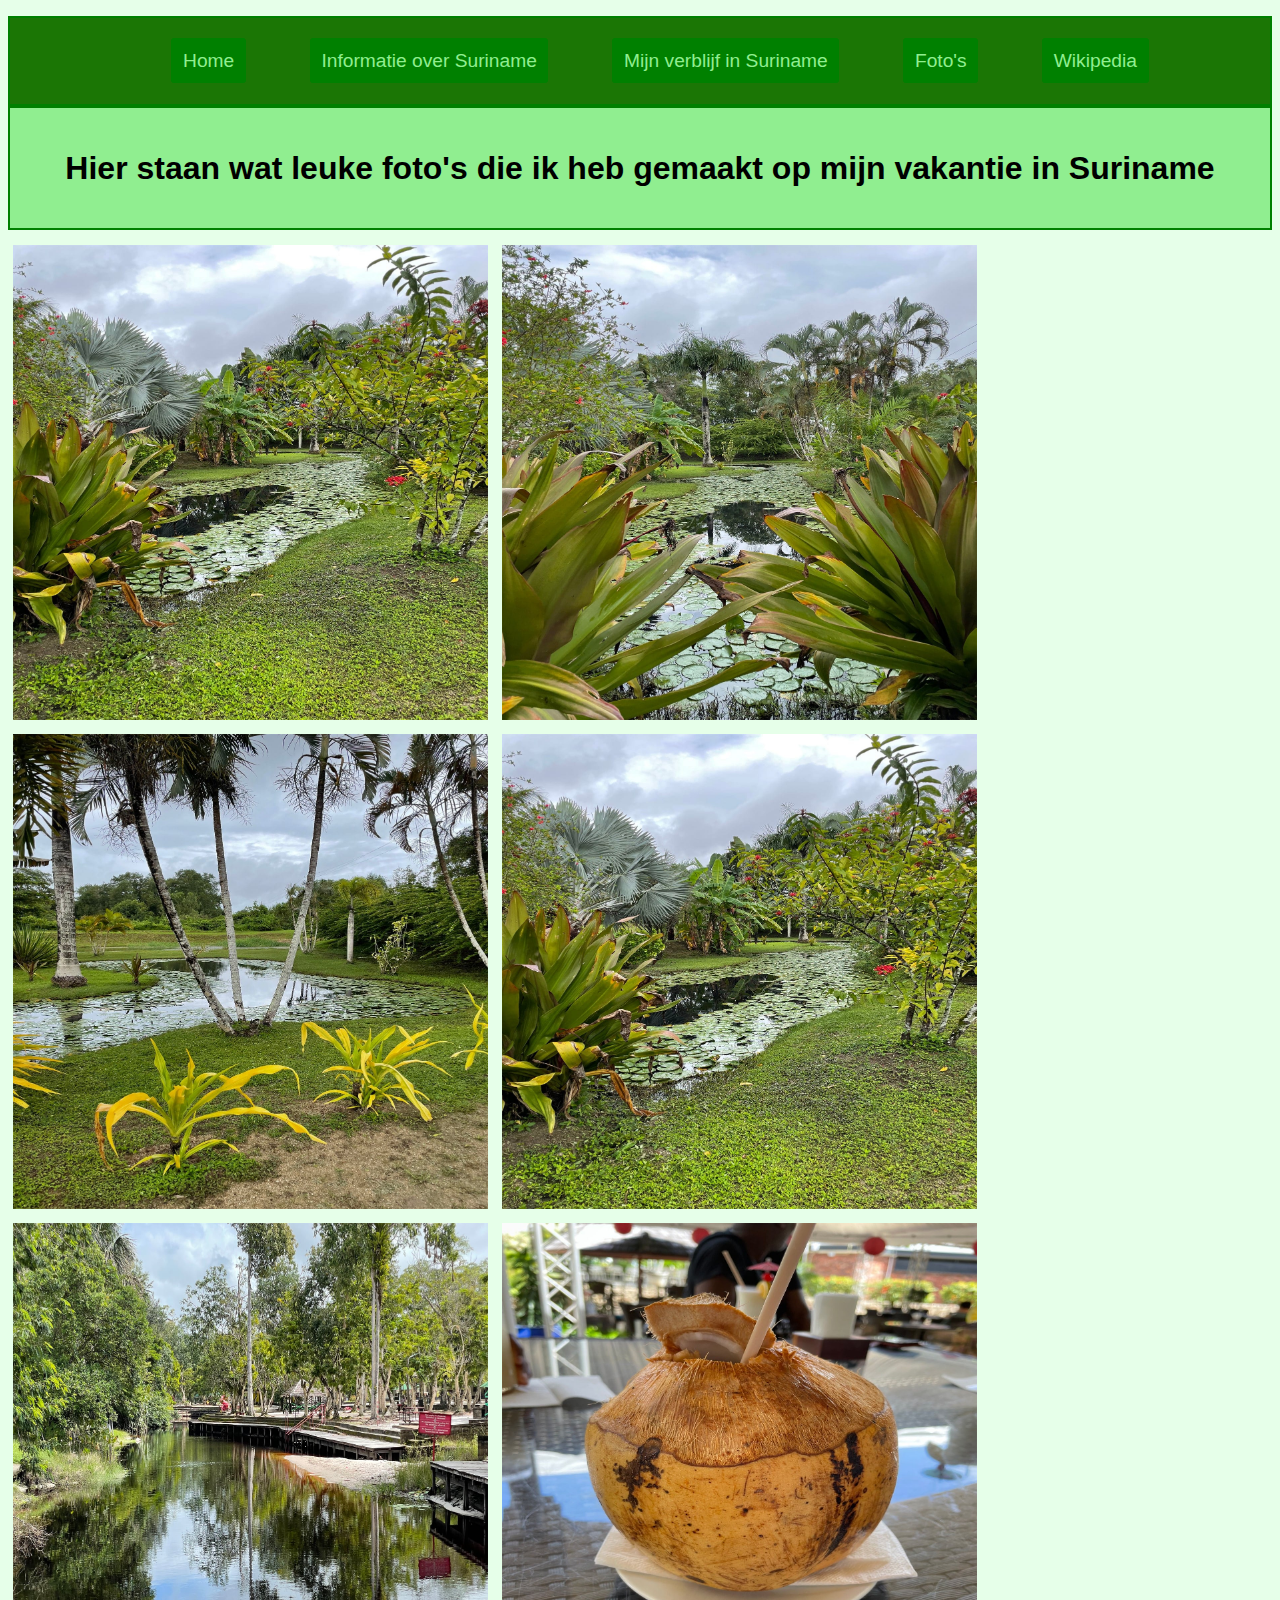
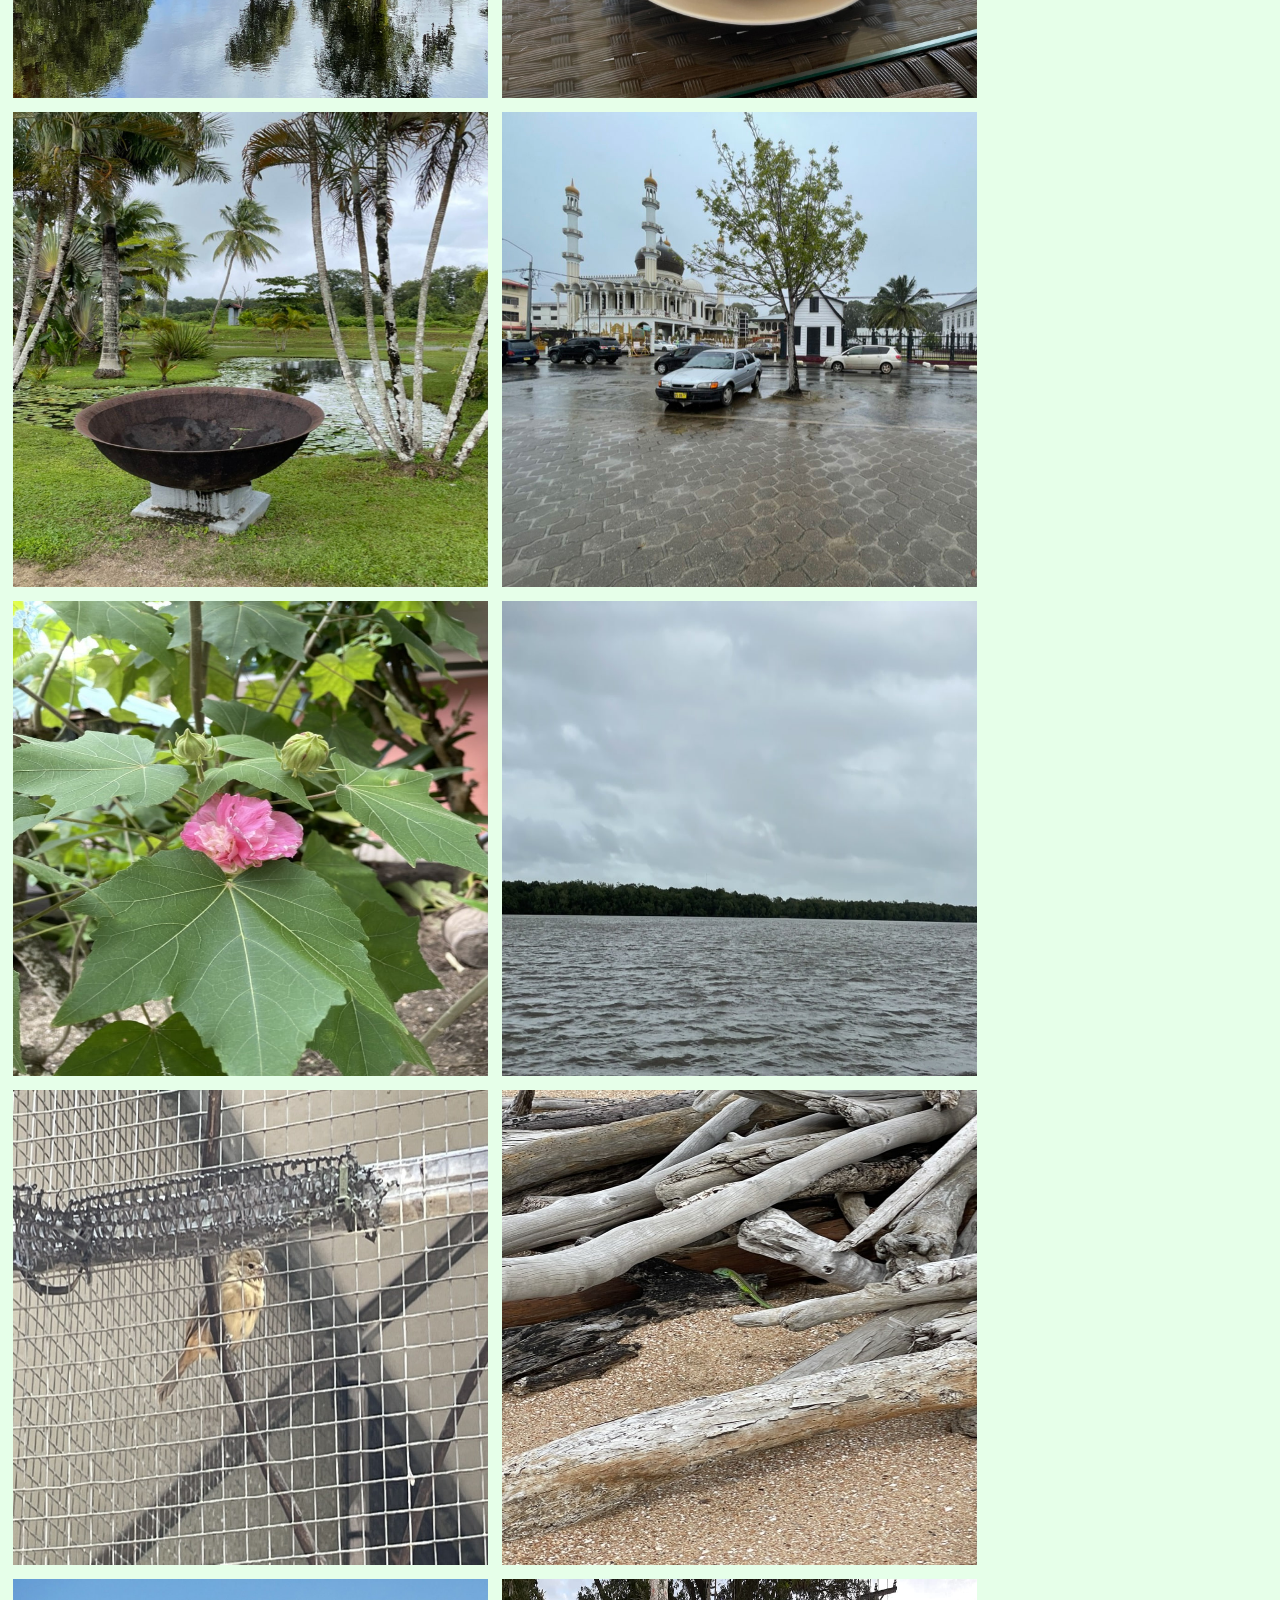
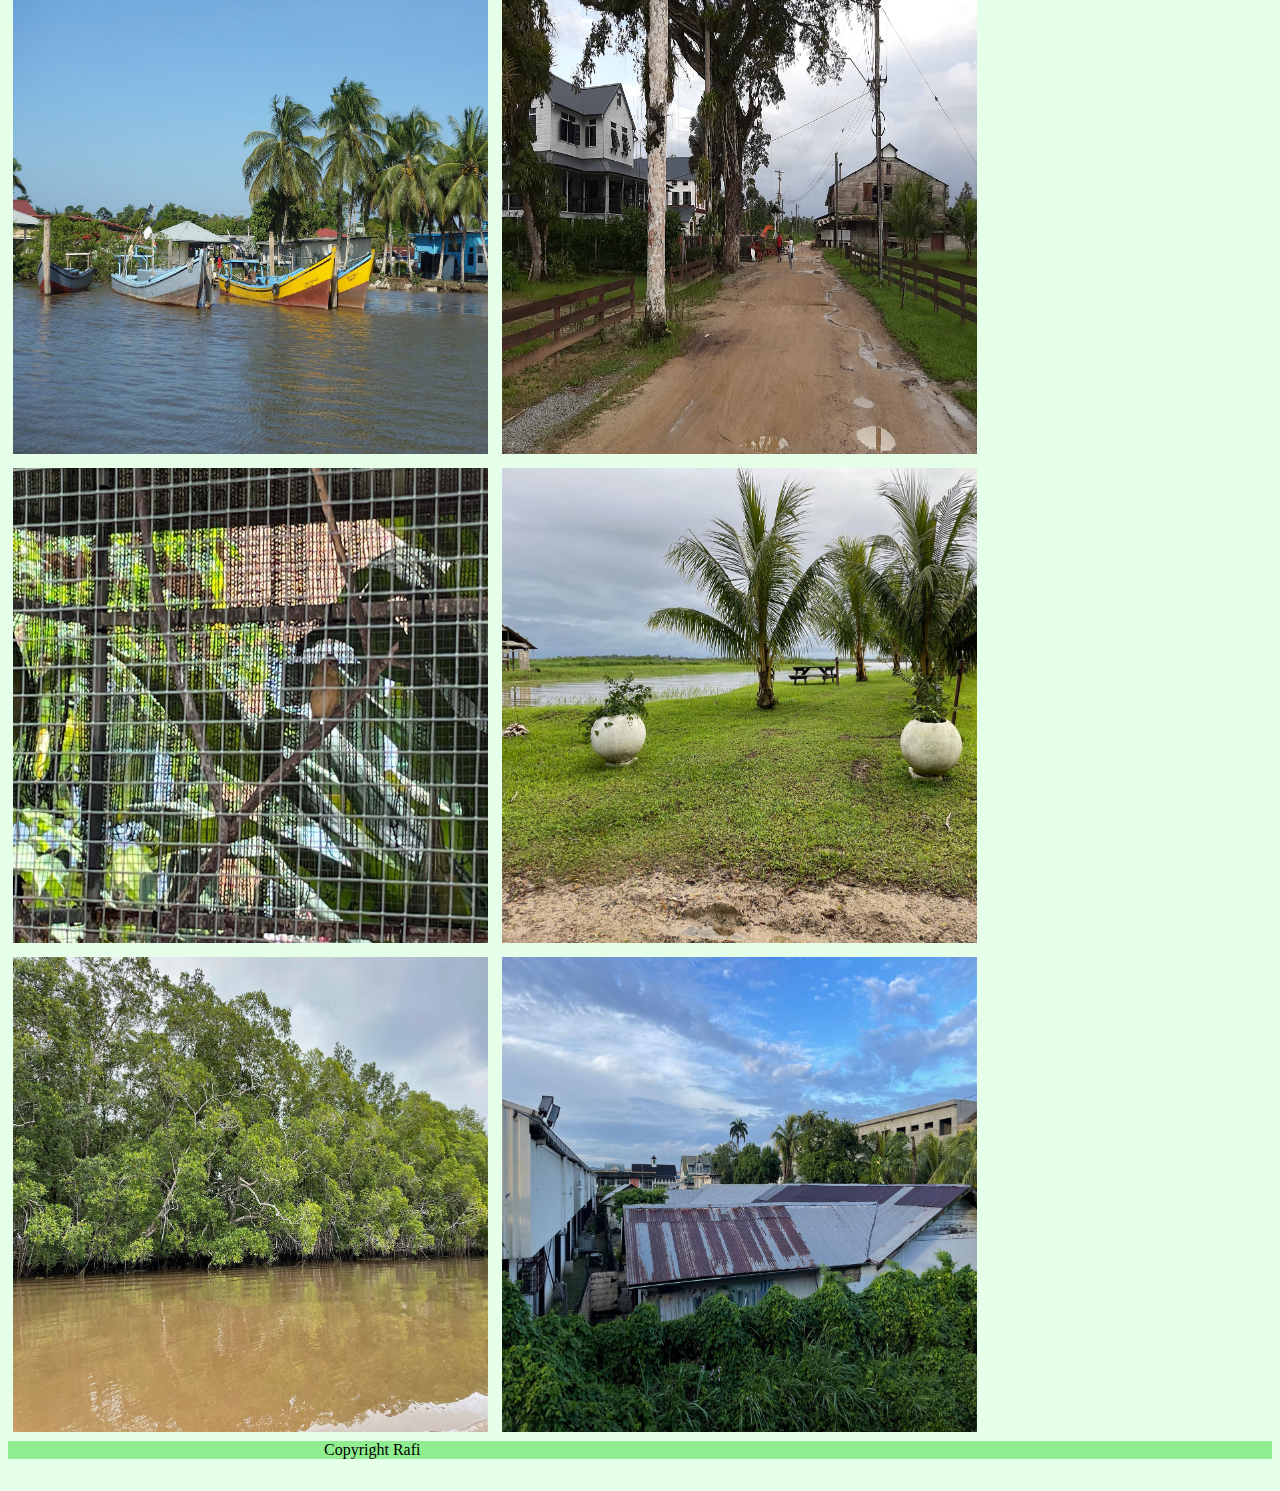
==== commit 2781b806: "Aanpassing" ====
--- a/images.html
+++ b/images.html
@@ -10,36 +10,36 @@
 
 <body>
     <header>
-    <nav>
-        <ul>
-            <li> <a href="index.html">Home</a></li>
-            <li> <a href="info_suriname.html">Informatie over Suriname </a></li>
-            <li><a href="verblijf_suriname.html">Mijn verblijf in Suriname</a></li>
-            <li><a href="images.html">Foto's</a></li>
-            <li><a target="_blank" href="https://nl.wikipedia.org/wiki/Suriname">Wikipedia</a></li>
-        </ul>
-    </nav>
-</header>
+        <nav>
+            <ul>
+                <li> <a href="index.html">Home</a></li>
+                <li> <a href="info_suriname.html">Informatie over Suriname </a></li>
+                <li><a href="verblijf_suriname.html">Mijn verblijf in Suriname</a></li>
+                <li><a href="images.html">Foto's</a></li>
+                <li><a target="_blank" href="https://nl.wikipedia.org/wiki/Suriname">Wikipedia</a></li>
+            </ul>
+        </nav>
+    </header>
     <main>
         <h1>Hier staan wat leuke foto's die ik heb gemaakt op mijn vakantie in Suriname</h1>
-        <img class="foto" src="images/Foto1.4.jpg" alt="Foto omgeving Suriname">
-        <img class="foto" src="images/Foto2.1.jpg" alt="Foto omgeving Suriname">
-        <img class="foto" src="images/Foto3.1.jpg" alt="Foto omgeving Suriname">
-        <img class="foto" src="images/Foto4.1.jpg" alt="Foto van colakreek">
-        <img class="foto" src="images/Foto5.1.jpg" alt="Foto van colakreek">
-        <img class="foto" src="images/Foto6.1.jpg" alt="Foto van een kokosnoot waar je uit kan drinken">
-        <img class="foto" src="images/Foto7.jpeg" alt="Foto omgeving Suriname">
-        <img class="foto" src="images/Foto8.1.jpg" alt="Foto van een stad in Suriname">
-        <img class="foto" src="images/Foto9.jpeg" alt="Foto van bladeren en een bloem">
-        <img class="foto" src="images/Foto10.jpeg" alt="Water en lucht">
-        <img class="foto" src="images/Foto11.jpeg" alt="Vogel">
-        <img class="foto" src="images/Foto12.jpeg" alt="Hagedis verstopt">
-        <img class="foto" src="images/Foto13.1.jpg" alt="Boten op water">
-        <img class="foto" src="images/Foto14.JPG" alt="Huizen en een modderig pad">
-        <img class="foto" src="images/Foto15.1.jpg" alt="Vogel">
-        <img class="foto" src="images/Foto16.1.jpg" alt="Omgeving Suriname">
-        <img class="foto" src="images/Foto17.1.jpg" alt="Rivier">
-        <img class="foto" src="images/Foto18.1.jpg" alt="Huizen">
+        <img src="images/Foto1.4-min-min.jpg" alt="Foto omgeving Suriname">
+        <img src="images/Foto2.1-min-min.jpg" alt="Foto omgeving Suriname">
+        <img src="images/Foto3.1-min-min.jpg" alt="Foto omgeving Suriname">
+        <img src="images/Foto1.4-min-min.jpg" alt="Foto van colakreek">
+        <img src="images/Foto5.1-min-min.jpg" alt="Foto van colakreek">
+        <img src="images/Foto6.1-min-min.jpg" alt="Foto van een kokosnoot waar je uit kan drinken">
+        <img src="images/Foto7.2-min-min.jpg" alt="Foto omgeving Suriname">
+        <img src="images/Foto8.1-min-min.jpg" alt="Foto van een stad in Suriname">
+        <img src="images/Foto9-min-min.jpeg" alt="Foto van bladeren en een bloem">
+        <img src="images/Foto10-min-min.jpeg" alt="Water en lucht">
+        <img src="images/Foto11-min-min.jpeg" alt="Vogel">
+        <img src="images/Foto12-min-min.jpeg" alt="Hagedis verstopt">
+        <img src="images/Foto13.1-min-min.jpg" alt="Boten op water">
+        <img src="images/Foto14-min.JPG" alt="Huizen en een modderig pad">
+        <img src="images/Foto15.1-min-min.jpg" alt="Vogel">
+        <img src="images/Foto16.1-min-min.jpg" alt="Omgeving Suriname">
+        <img src="images/Foto17.1-min-min.jpg" alt="Rivier">
+        <img src="images/Foto18.1-min-min.jpg" alt="Huizen">
     </main>
     <footer>
         <p>Copyright Rafi</p>
--- a/style.css
+++ b/style.css
@@ -33,7 +33,7 @@
 }
 
 h1 {
-    display: flex;
+    text-align: center;
     justify-content: center;
     align-items: center;
     font-family: Arial, Helvetica, sans-serif;
@@ -45,28 +45,34 @@
     margin-bottom: 10px;
 }
 
+p {
+    display: block;
+    margin: auto;
+    width: 50%;
+    margin-top: 0;
+}
+
 footer {
     background-color: lightgreen;
     margin-bottom: 2em;
 }
 
-.foto {
+section {
+    margin-bottom: 2em;
+}
+
+img:nth-child(n) {
     width: 475px;
     height: 475px;
-    display: flex;
+    display: inline;
     padding: 5px;
-    display: inline;
-}
-
-.foto:hover {
+}
+
+img:nth-child(n):hover {
     transform: scale(1.05);
     transition: all 250ms;
 }
 
-.section1 div {
-    display: flex;
-}
-
 .section1 {
     border: 2px solid black;
     border-radius: 50px;
@@ -74,18 +80,18 @@
 }
 
 .section1 h2 {
-    display: flex;
+    text-align: center;
     justify-content: center;
     font-weight: 600;
     font-size: 2em;
 }
 
 .section1 p {
-    display: flex;
     justify-content: right;
     text-align: left;
     padding-right: 2em;
     font-size: 1.2em;
+    float: right;
 }
 
 .section1 img {
@@ -107,17 +113,17 @@
 }
 
 .section2 h2 {
-    display: flex;
+    text-align: center;
     justify-content: center;
     font-weight: 600;
     font-size: 2em;
 }
 
 .section2 p {
-    display: flex;
     padding-left: 1.1em;
     padding-left: 2em;
     font-size: 1.2em;
+    float: left;
 }
 
 .section2 img {
@@ -128,157 +134,143 @@
     padding-left: 1.5em;
 }
 
-.section3 div {
+.section3 {
     border: 2px solid black;
     border-radius: 50px;
 }
 
 .section3 h2 {
-    display: flex;
-    justify-content: center;
-    font-weight: 600;
-    font-size: 2em;
+    justify-content: center;
+    font-weight: 600;
+    font-size: 2em;
+    text-align: center;
 }
 
 .section3 p {
-    display: flex;
     padding: 1.1em;
 }
 
-.sectionverblijf2 div {
-    border: 2px solid black;
-    border-radius: 50px;
-}
-
-.sectionverblijf1 h2 {
-    display: flex;
-    justify-content: center;
-    font-weight: 600;
-    font-size: 2em;
-}
-
-.sectionverblijf1 p {
-    display: flex;
+.section-verblijf2 {
+    border: 2px solid black;
+    border-radius: 50px;
+}
+
+.section-verblijf1 h2 {
+    text-align: center;
+    justify-content: center;
+    font-weight: 600;
+    font-size: 2em;
+}
+
+.section-verblijf1 p {
     padding: 1.1em;
 }
 
-.sectionverblijf1 div {
-    border: 2px solid black;
-    border-radius: 50px;
-}
-
-.sectionverblijf2 h2 {
-    display: flex;
-    justify-content: center;
-    font-weight: 600;
-    font-size: 2em;
-}
-
-.sectionverblijf2 p {
-    display: flex;
+.section-verblijf1 {
+    border: 2px solid black;
+    border-radius: 50px;
+}
+
+.section-verblijf2 h2 {
+    text-align: center;
+    justify-content: center;
+    font-weight: 600;
+    font-size: 2em;
+}
+
+.section-verblijf2 p {
     padding: 1.1em;
 }
 
-.sectionverblijf2 img {
+.section-verblijf2 img {
     width: 500px;
     height: 300px;
     padding: 2em;
 }
 
-.sectioninfo1 {
-    display: block;
-    border: 2px solid black;
-    border-radius: 50px;
-}
-
-.sectioninfo1 h2 {
-    display: flex;
-    justify-content: center;
-    font-size: 2em;
-}
-
-.sectioninfo1 p {
-    display: flex;
+.section-info1 {
+    display: block;
+    border: 2px solid black;
+    border-radius: 50px;
+}
+
+.section-info1 h2 {
+    text-align: center;
+    justify-content: center;
+    font-size: 2em;
+}
+
+.section-info1 p {
     justify-content: right;
     text-align: left;
     padding-right: 2em;
     font-size: 1.2em;
-}
-
-.sectioninfo1 img {
+    float: right;
+}
+
+.section-info1 img {
     width: 350px;
     height: 450px;
     padding: 2em;
     padding-top: 0em;
     padding-right: 1.5em;
-}
-
-.sectioninfo1 div {
-    display: flex;
-}
-
-.sectioninfo2 {
-    display: block;
-    border: 2px solid black;
-    border-radius: 50px;
-}
-
-.sectioninfo2 h2 {
-    display: flex;
-    justify-content: center;
-    font-size: 2em;
-}
-
-.sectioninfo2 p {
-    display: flex;
-    justify-content: left;
+    padding-left: 5em;
+}
+
+
+.section-info2 {
+    display: block;
+    border: 2px solid black;
+    border-radius: 50px;
+}
+
+.section-info2 h2 {
+    text-align: center;
+    justify-content: center;
+    font-size: 2em;
+}
+
+.section-info2 p {
     text-align: left;
     padding-left: 2em;
     font-size: 1.2em;
-}
-
-.sectioninfo2 img{
+    float: left;
+    padding-right: 5em;
+}
+
+.section-info2 img{
     width: 20em;
     height: 20em;
     padding: 2em;
     padding-top: 0em;
-    padding-left: 1.5em;
     border-radius: 20px;
 }
 
-.sectioninfo2 div {
-    display: flex;
-}
-
-.sectioninfo3 {
-    display: block;
-    border: 2px solid black;
-    border-radius: 50px;
-}
-
-.sectioninfo3 h2 {
-    display: flex;
-    justify-content: center;
-    font-size: 2em;
-}
-
-.sectioninfo3 p {
-    display: flex;
+.section-info3 {
+    display: block;
+    border: 2px solid black;
+    border-radius: 50px;
+}
+
+.section-info3 h2 {
+    text-align: center;
+    justify-content: center;
+    font-size: 2em;
+}
+
+.section-info3 p {
     justify-content: right;
     text-align: left;
     padding-right: 2em;
     font-size: 1.2em;
-}
-
-.sectioninfo3 img {
+    float: right;
+}
+
+.section-info3 img {
     width: 350px;
     height: 300px;
     padding: 2em;
     padding-top: 0em;
     padding-right: 1.5em;
-}
-
-.sectioninfo3 div {
-    display: flex;
-}
-
+    padding-left: 7em;
+}